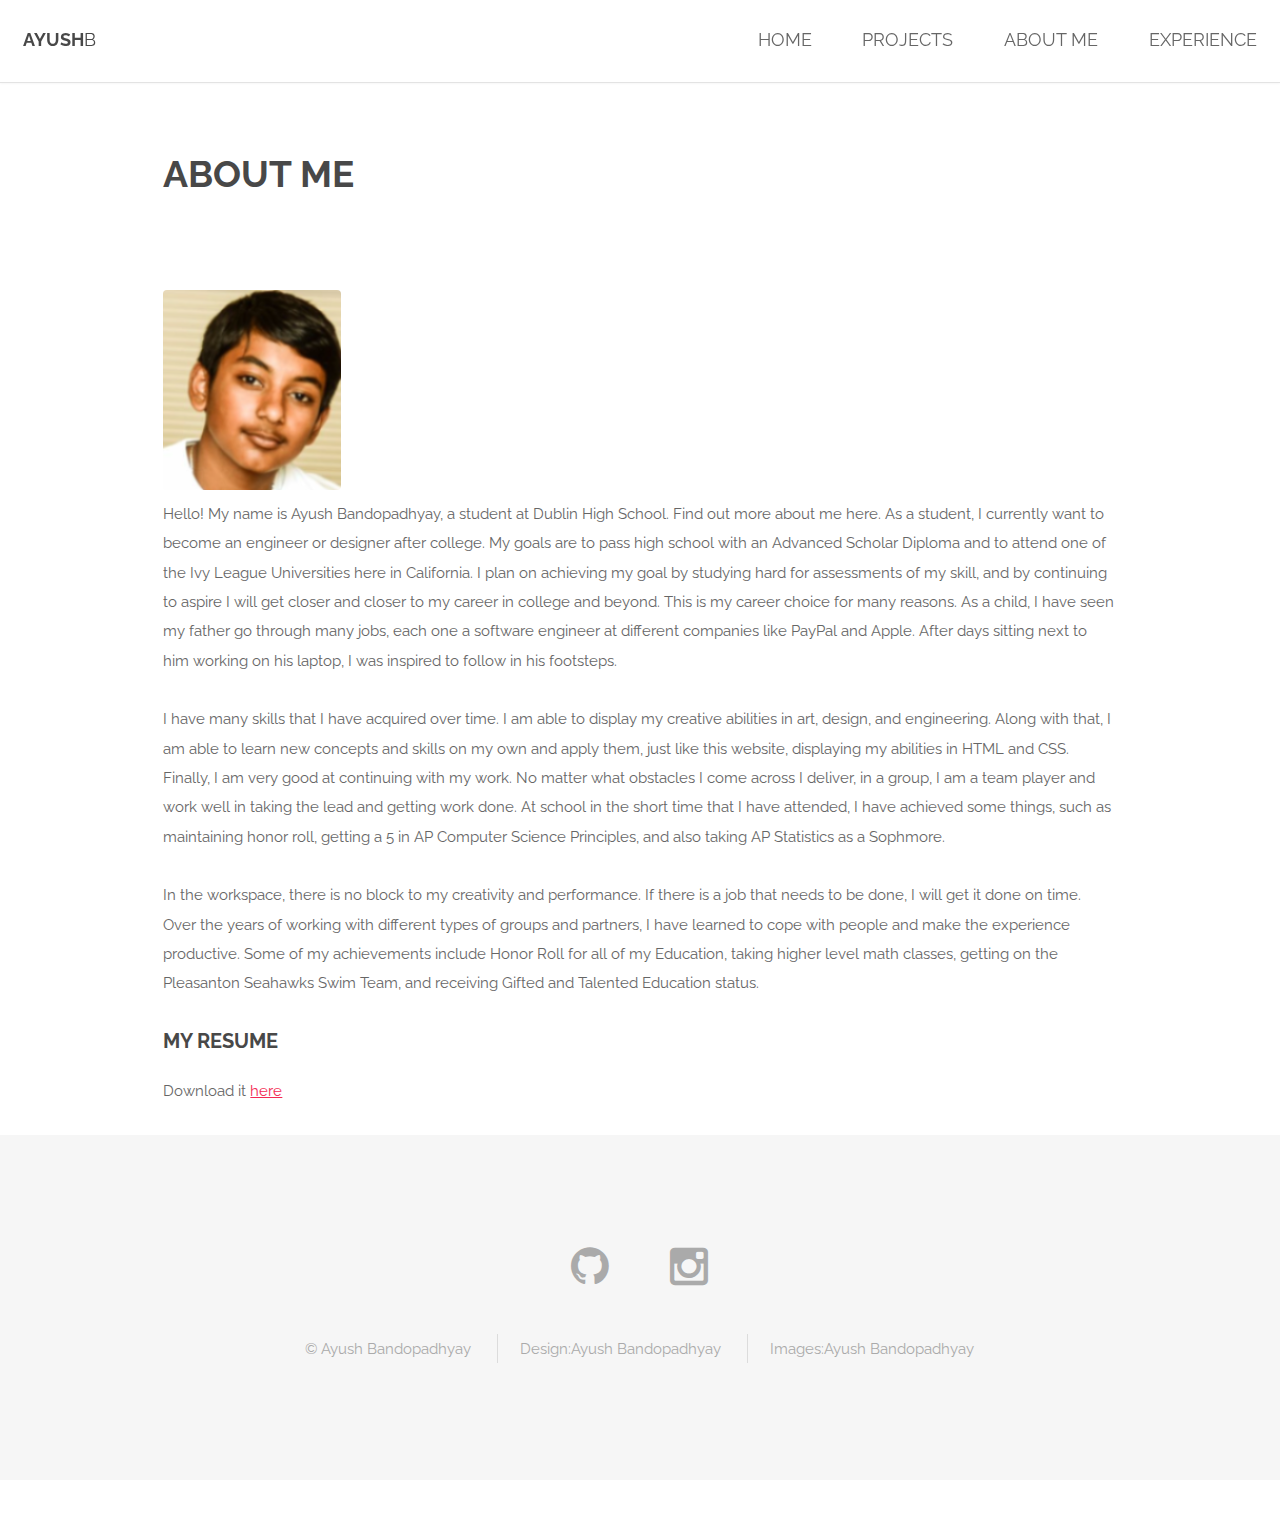
==== about.html @ 0f213f86 "Update about.html" ====
<!DOCTYPE HTML>
<html>
	<head>
		<title>Ayush Bandopadhyay's Project Page</title>
		<meta charset="utf-8" />
		<meta name="viewport" content="width=device-width, initial-scale=1" />
		<link rel="stylesheet" href="assets/css/main.css" />
	</head>
	<body>

		<!-- Header -->
			<header id="header">
				<h1><bold><strong><a href="index.html">Ayush</a></strong>B</bold></h1>
				<nav id="nav">
					<ul>
						<li><a href="index.html">Home</a></li>
						<li><a href="projects.html">Projects</a></li>
						<li><a href="about.html">About Me</a></li>
						<li><a href="exp.html">Experience</a></li>
					</ul>
				</nav>
			</header>

			<a href="#menu" class="navPanelToggle"><span class="fa fa-bars"></span></a>

		<!-- Main -->
			<section id="main" class="wrapper">
				<div class="container">

					<header class="major special">
						<h2>About Me</h2>
					</header>
					<div class="image fill">
					<img src="Images/ME.png">
					</div>
					<p>Hello! My name is Ayush Bandopadhyay, a student at Dublin High School. Find out more about me here. As a student, I currently want to become an engineer or designer after college. My goals are to pass high school with an Advanced Scholar Diploma and to attend one of the Ivy League Universities here in California. I plan on achieving my goal by studying hard for assessments of my skill, and by continuing to aspire I will get closer and closer to my career in college and beyond. This is my career choice for many reasons. As a child, I have seen my father go through many jobs, each one a software engineer at different companies like PayPal and Apple. After days sitting next to him working on his laptop, I was inspired to follow in his footsteps.  </p>
					<p>I have many skills that I have acquired over time. I am able to display my creative abilities in art, design, and engineering. Along with that, I am able to learn new concepts and skills on my own and apply them, just like this website, displaying my abilities in HTML and CSS. Finally, I am very good at continuing with my work. No matter what obstacles I come across I deliver, in a group, I am a team player and work well in taking the lead and getting work done. At school in the short time that I have attended, I have achieved some things, such as maintaining honor roll, getting a 5 in AP Computer Science Principles, and also taking AP Statistics as a Sophmore. </p>
					<p>In the workspace, there is no block to my creativity and performance. If there is a job that needs to be done, I will get it done on time. Over the years of working with different types of groups and partners, I have learned to cope with people and make the experience productive. Some of my achievements include Honor Roll for all of my Education, taking higher level math classes, getting on the Pleasanton Seahawks Swim Team, and receiving Gifted and Talented Education status.</p>
					<h3>My Resume</h3>
					<p>Download it <a href="https://drive.google.com/file/d/1LgA2EyUzy2bgheX5g7vW9KhQGwl-KW9p/view?usp=sharing">here</a></p>
				</div>
				</secion>
		<!-- Footer -->
			<footer id="footer">
				<div class="container">
					<ul class="icons">
						<li><a href="https://github.com/abj101" class="icon fa-github" target= "_blank" alt=""></a></li>
						<li><a href="https://www.instagram.com/ayushbj1/" class="icon fa-instagram" target= "_blank" alt=""></a></li>
					</ul>
					<ul class="copyright">
						<li>&copy; Ayush Bandopadhyay</li>
						<li>Design:Ayush Bandopadhyay</li>
						<li>Images:Ayush Bandopadhyay</li>
					</ul>
				</div>
			</footer>

		<!-- Scripts -->
			<script src="assets/js/jquery.min.js"></script>
			<script src="assets/js/skel.min.js"></script>
			<script src="assets/js/util.js"></script>
			<script src="assets/js/main.js"></script>

	</body>
</html>
---- assets/css/main.css ----
@import url(font-awesome.min.css);
@import url(https://fonts.googleapis.com/css?family=Raleway:400,700);

/*
	Spatial by TEMPLATED
	templated.co @templatedco
	Released for free under the Creative Commons Attribution 3.0 license (templated.co/license)
*/

/* Reset */

	html, body, div, span, applet, object, iframe, h1, h2, h3, h4, h5, h6, p, blockquote, pre, a, abbr, acronym, address, big, cite, code, del, dfn, em, img, ins, kbd, q, s, samp, small, strike, strong, sub, sup, tt, var, b, u, i, center, dl, dt, dd, ol, ul, li, fieldset, form, label, legend, table, caption, tbody, tfoot, thead, tr, th, td, article, aside, canvas, details, embed, figure, figcaption, footer, header, hgroup, menu, nav, output, ruby, section, summary, time, mark, audio, video {
		margin: 0;
		padding: 0;
		border: 0;
		font-size: 100%;
		font: inherit;
		vertical-align: baseline;
	}

	article, aside, details, figcaption, figure, footer, header, hgroup, menu, nav, section {
		display: block;
	}

	body {
		line-height: 1;
	}

	ol, ul {
		list-style: none;
	}

	blockquote, q {
		quotes: none;
	}

	blockquote:before, blockquote:after, q:before, q:after {
		content: '';
		content: none;
	}

	table {
		border-collapse: collapse;
		border-spacing: 0;
	}

	body {
		-webkit-text-size-adjust: none;
	}

/* Box Model */

	*, *:before, *:after {
		-moz-box-sizing: border-box;
		-webkit-box-sizing: border-box;
		box-sizing: border-box;
	}

/* Containers */

	.container {
		margin-left: auto;
		margin-right: auto;
	}

	.container.\31 25\25 {
		width: 100%;
		max-width: 100em;
		min-width: 80em;
	}

	.container.\37 5\25 {
		width: 60em;
	}

	.container.\35 0\25 {
		width: 40em;
	}

	.container.\32 5\25 {
		width: 20em;
	}

	.container {
		width: 80em;
	}

	@media screen and (max-width: 1680px) {

		.container.\31 25\25 {
			width: 100%;
			max-width: 100em;
			min-width: 80em;
		}

		.container.\37 5\25 {
			width: 60em;
		}

		.container.\35 0\25 {
			width: 40em;
		}

		.container.\32 5\25 {
			width: 20em;
		}

		.container {
			width: 80em;
		}

	}

	@media screen and (max-width: 1280px) {

		.container.\31 25\25 {
			width: 100%;
			max-width: 81.25em;
			min-width: 65em;
		}

		.container.\37 5\25 {
			width: 48.75em;
		}

		.container.\35 0\25 {
			width: 32.5em;
		}

		.container.\32 5\25 {
			width: 16.25em;
		}

		.container {
			width: 65em;
		}

	}

	@media screen and (max-width: 980px) {

		.container.\31 25\25 {
			width: 100%;
			max-width: 112.5%;
			min-width: 90%;
		}

		.container.\37 5\25 {
			width: 67.5%;
		}

		.container.\35 0\25 {
			width: 45%;
		}

		.container.\32 5\25 {
			width: 22.5%;
		}

		.container {
			width: 90%;
		}

	}

	@media screen and (max-width: 736px) {

		.container.\31 25\25 {
			width: 100%;
			max-width: 112.5%;
			min-width: 90%;
		}

		.container.\37 5\25 {
			width: 67.5%;
		}

		.container.\35 0\25 {
			width: 45%;
		}

		.container.\32 5\25 {
			width: 22.5%;
		}

		.container {
			width: 90% !important;
		}

	}

	@media screen and (max-width: 480px) {

		.container.\31 25\25 {
			width: 100%;
			max-width: 112.5%;
			min-width: 90%;
		}

		.container.\37 5\25 {
			width: 67.5%;
		}

		.container.\35 0\25 {
			width: 45%;
		}

		.container.\32 5\25 {
			width: 22.5%;
		}

		.container {
			width: 90% !important;
		}

	}

/* Grid */

	.row {
		border-bottom: solid 1px transparent;
		-moz-box-sizing: border-box;
		-webkit-box-sizing: border-box;
		box-sizing: border-box;
	}

	.row > * {
		float: left;
		-moz-box-sizing: border-box;
		-webkit-box-sizing: border-box;
		box-sizing: border-box;
	}

	.row:after, .row:before {
		content: '';
		display: block;
		clear: both;
		height: 0;
	}

	.row.uniform > * > :first-child {
		margin-top: 0;
	}

	.row.uniform > * > :last-child {
		margin-bottom: 0;
	}

	.row.\30 \25 > * {
		padding: 0 0 0 0em;
	}

	.row.\30 \25 {
		margin: 0 0 -1px 0em;
	}

	.row.uniform.\30 \25 > * {
		padding: 0em 0 0 0em;
	}

	.row.uniform.\30 \25 {
		margin: 0em 0 -1px 0em;
	}

	.row > * {
		padding: 0 0 0 2em;
	}

	.row {
		margin: 0 0 -1px -2em;
	}

	.row.uniform > * {
		padding: 2em 0 0 2em;
	}

	.row.uniform {
		margin: -2em 0 -1px -2em;
	}

	.row.\32 00\25 > * {
		padding: 0 0 0 4em;
	}

	.row.\32 00\25 {
		margin: 0 0 -1px -4em;
	}

	.row.uniform.\32 00\25 > * {
		padding: 4em 0 0 4em;
	}

	.row.uniform.\32 00\25 {
		margin: -4em 0 -1px -4em;
	}

	.row.\31 50\25 > * {
		padding: 0 0 0 3em;
	}

	.row.\31 50\25 {
		margin: 0 0 -1px -3em;
	}

	.row.uniform.\31 50\25 > * {
		padding: 3em 0 0 3em;
	}

	.row.uniform.\31 50\25 {
		margin: -3em 0 -1px -3em;
	}

	.row.\35 0\25 > * {
		padding: 0 0 0 1em;
	}

	.row.\35 0\25 {
		margin: 0 0 -1px -1em;
	}

	.row.uniform.\35 0\25 > * {
		padding: 1em 0 0 1em;
	}

	.row.uniform.\35 0\25 {
		margin: -1em 0 -1px -1em;
	}

	.row.\32 5\25 > * {
		padding: 0 0 0 0.5em;
	}

	.row.\32 5\25 {
		margin: 0 0 -1px -0.5em;
	}

	.row.uniform.\32 5\25 > * {
		padding: 0.5em 0 0 0.5em;
	}

	.row.uniform.\32 5\25 {
		margin: -0.5em 0 -1px -0.5em;
	}

	.\31 2u, .\31 2u\24 {
		width: 100%;
		clear: none;
		margin-left: 0;
	}

	.\31 1u, .\31 1u\24 {
		width: 91.6666666667%;
		clear: none;
		margin-left: 0;
	}

	.\31 0u, .\31 0u\24 {
		width: 83.3333333333%;
		clear: none;
		margin-left: 0;
	}

	.\39 u, .\39 u\24 {
		width: 75%;
		clear: none;
		margin-left: 0;
	}

	.\38 u, .\38 u\24 {
		width: 66.6666666667%;
		clear: none;
		margin-left: 0;
	}

	.\37 u, .\37 u\24 {
		width: 58.3333333333%;
		clear: none;
		margin-left: 0;
	}

	.\36 u, .\36 u\24 {
		width: 50%;
		clear: none;
		margin-left: 0;
	}

	.\35 u, .\35 u\24 {
		width: 41.6666666667%;
		clear: none;
		margin-left: 0;
	}

	.\34 u, .\34 u\24 {
		width: 33.3333333333%;
		clear: none;
		margin-left: 0;
	}

	.\33 u, .\33 u\24 {
		width: 25%;
		clear: none;
		margin-left: 0;
	}

	.\32 u, .\32 u\24 {
		width: 16.6666666667%;
		clear: none;
		margin-left: 0;
	}

	.\31 u, .\31 u\24 {
		width: 8.3333333333%;
		clear: none;
		margin-left: 0;
	}

	.\31 2u\24 + *,
	.\31 1u\24 + *,
	.\31 0u\24 + *,
	.\39 u\24 + *,
	.\38 u\24 + *,
	.\37 u\24 + *,
	.\36 u\24 + *,
	.\35 u\24 + *,
	.\34 u\24 + *,
	.\33 u\24 + *,
	.\32 u\24 + *,
	.\31 u\24 + * {
		clear: left;
	}

	.\-11u {
		margin-left: 91.66667%;
	}

	.\-10u {
		margin-left: 83.33333%;
	}

	.\-9u {
		margin-left: 75%;
	}

	.\-8u {
		margin-left: 66.66667%;
	}

	.\-7u {
		margin-left: 58.33333%;
	}

	.\-6u {
		margin-left: 50%;
	}

	.\-5u {
		margin-left: 41.66667%;
	}

	.\-4u {
		margin-left: 33.33333%;
	}

	.\-3u {
		margin-left: 25%;
	}

	.\-2u {
		margin-left: 16.66667%;
	}

	.\-1u {
		margin-left: 8.33333%;
	}

	@media screen and (max-width: 1680px) {

		.row > * {
			padding: 0 0 0 2em;
		}

		.row {
			margin: 0 0 -1px -2em;
		}

		.row.uniform > * {
			padding: 2em 0 0 2em;
		}

		.row.uniform {
			margin: -2em 0 -1px -2em;
		}

		.row.\32 00\25 > * {
			padding: 0 0 0 4em;
		}

		.row.\32 00\25 {
			margin: 0 0 -1px -4em;
		}

		.row.uniform.\32 00\25 > * {
			padding: 4em 0 0 4em;
		}

		.row.uniform.\32 00\25 {
			margin: -4em 0 -1px -4em;
		}

		.row.\31 50\25 > * {
			padding: 0 0 0 3em;
		}

		.row.\31 50\25 {
			margin: 0 0 -1px -3em;
		}

		.row.uniform.\31 50\25 > * {
			padding: 3em 0 0 3em;
		}

		.row.uniform.\31 50\25 {
			margin: -3em 0 -1px -3em;
		}

		.row.\35 0\25 > * {
			padding: 0 0 0 1em;
		}

		.row.\35 0\25 {
			margin: 0 0 -1px -1em;
		}

		.row.uniform.\35 0\25 > * {
			padding: 1em 0 0 1em;
		}

		.row.uniform.\35 0\25 {
			margin: -1em 0 -1px -1em;
		}

		.row.\32 5\25 > * {
			padding: 0 0 0 0.5em;
		}

		.row.\32 5\25 {
			margin: 0 0 -1px -0.5em;
		}

		.row.uniform.\32 5\25 > * {
			padding: 0.5em 0 0 0.5em;
		}

		.row.uniform.\32 5\25 {
			margin: -0.5em 0 -1px -0.5em;
		}

		.\31 2u\28xlarge\29, .\31 2u\24\28xlarge\29 {
			width: 100%;
			clear: none;
			margin-left: 0;
		}

		.\31 1u\28xlarge\29, .\31 1u\24\28xlarge\29 {
			width: 91.6666666667%;
			clear: none;
			margin-left: 0;
		}

		.\31 0u\28xlarge\29, .\31 0u\24\28xlarge\29 {
			width: 83.3333333333%;
			clear: none;
			margin-left: 0;
		}

		.\39 u\28xlarge\29, .\39 u\24\28xlarge\29 {
			width: 75%;
			clear: none;
			margin-left: 0;
		}

		.\38 u\28xlarge\29, .\38 u\24\28xlarge\29 {
			width: 66.6666666667%;
			clear: none;
			margin-left: 0;
		}

		.\37 u\28xlarge\29, .\37 u\24\28xlarge\29 {
			width: 58.3333333333%;
			clear: none;
			margin-left: 0;
		}

		.\36 u\28xlarge\29, .\36 u\24\28xlarge\29 {
			width: 50%;
			clear: none;
			margin-left: 0;
		}

		.\35 u\28xlarge\29, .\35 u\24\28xlarge\29 {
			width: 41.6666666667%;
			clear: none;
			margin-left: 0;
		}

		.\34 u\28xlarge\29, .\34 u\24\28xlarge\29 {
			width: 33.3333333333%;
			clear: none;
			margin-left: 0;
		}

		.\33 u\28xlarge\29, .\33 u\24\28xlarge\29 {
			width: 25%;
			clear: none;
			margin-left: 0;
		}

		.\32 u\28xlarge\29, .\32 u\24\28xlarge\29 {
			width: 16.6666666667%;
			clear: none;
			margin-left: 0;
		}

		.\31 u\28xlarge\29, .\31 u\24\28xlarge\29 {
			width: 8.3333333333%;
			clear: none;
			margin-left: 0;
		}

		.\31 2u\24\28xlarge\29 + *,
		.\31 1u\24\28xlarge\29 + *,
		.\31 0u\24\28xlarge\29 + *,
		.\39 u\24\28xlarge\29 + *,
		.\38 u\24\28xlarge\29 + *,
		.\37 u\24\28xlarge\29 + *,
		.\36 u\24\28xlarge\29 + *,
		.\35 u\24\28xlarge\29 + *,
		.\34 u\24\28xlarge\29 + *,
		.\33 u\24\28xlarge\29 + *,
		.\32 u\24\28xlarge\29 + *,
		.\31 u\24\28xlarge\29 + * {
			clear: left;
		}

		.\-11u\28xlarge\29 {
			margin-left: 91.66667%;
		}

		.\-10u\28xlarge\29 {
			margin-left: 83.33333%;
		}

		.\-9u\28xlarge\29 {
			margin-left: 75%;
		}

		.\-8u\28xlarge\29 {
			margin-left: 66.66667%;
		}

		.\-7u\28xlarge\29 {
			margin-left: 58.33333%;
		}

		.\-6u\28xlarge\29 {
			margin-left: 50%;
		}

		.\-5u\28xlarge\29 {
			margin-left: 41.66667%;
		}

		.\-4u\28xlarge\29 {
			margin-left: 33.33333%;
		}

		.\-3u\28xlarge\29 {
			margin-left: 25%;
		}

		.\-2u\28xlarge\29 {
			margin-left: 16.66667%;
		}

		.\-1u\28xlarge\29 {
			margin-left: 8.33333%;
		}

	}

	@media screen and (max-width: 1280px) {

		.row > * {
			padding: 0 0 0 1.5em;
		}

		.row {
			margin: 0 0 -1px -1.5em;
		}

		.row.uniform > * {
			padding: 1.5em 0 0 1.5em;
		}

		.row.uniform {
			margin: -1.5em 0 -1px -1.5em;
		}

		.row.\32 00\25 > * {
			padding: 0 0 0 3em;
		}

		.row.\32 00\25 {
			margin: 0 0 -1px -3em;
		}

		.row.uniform.\32 00\25 > * {
			padding: 3em 0 0 3em;
		}

		.row.uniform.\32 00\25 {
			margin: -3em 0 -1px -3em;
		}

		.row.\31 50\25 > * {
			padding: 0 0 0 2.25em;
		}

		.row.\31 50\25 {
			margin: 0 0 -1px -2.25em;
		}

		.row.uniform.\31 50\25 > * {
			padding: 2.25em 0 0 2.25em;
		}

		.row.uniform.\31 50\25 {
			margin: -2.25em 0 -1px -2.25em;
		}

		.row.\35 0\25 > * {
			padding: 0 0 0 0.75em;
		}

		.row.\35 0\25 {
			margin: 0 0 -1px -0.75em;
		}

		.row.uniform.\35 0\25 > * {
			padding: 0.75em 0 0 0.75em;
		}

		.row.uniform.\35 0\25 {
			margin: -0.75em 0 -1px -0.75em;
		}

		.row.\32 5\25 > * {
			padding: 0 0 0 0.375em;
		}

		.row.\32 5\25 {
			margin: 0 0 -1px -0.375em;
		}

		.row.uniform.\32 5\25 > * {
			padding: 0.375em 0 0 0.375em;
		}

		.row.uniform.\32 5\25 {
			margin: -0.375em 0 -1px -0.375em;
		}

		.\31 2u\28large\29, .\31 2u\24\28large\29 {
			width: 100%;
			clear: none;
			margin-left: 0;
		}

		.\31 1u\28large\29, .\31 1u\24\28large\29 {
			width: 91.6666666667%;
			clear: none;
			margin-left: 0;
		}

		.\31 0u\28large\29, .\31 0u\24\28large\29 {
			width: 83.3333333333%;
			clear: none;
			margin-left: 0;
		}

		.\39 u\28large\29, .\39 u\24\28large\29 {
			width: 75%;
			clear: none;
			margin-left: 0;
		}

		.\38 u\28large\29, .\38 u\24\28large\29 {
			width: 66.6666666667%;
			clear: none;
			margin-left: 0;
		}

		.\37 u\28large\29, .\37 u\24\28large\29 {
			width: 58.3333333333%;
			clear: none;
			margin-left: 0;
		}

		.\36 u\28large\29, .\36 u\24\28large\29 {
			width: 50%;
			clear: none;
			margin-left: 0;
		}

		.\35 u\28large\29, .\35 u\24\28large\29 {
			width: 41.6666666667%;
			clear: none;
			margin-left: 0;
		}

		.\34 u\28large\29, .\34 u\24\28large\29 {
			width: 33.3333333333%;
			clear: none;
			margin-left: 0;
		}

		.\33 u\28large\29, .\33 u\24\28large\29 {
			width: 25%;
			clear: none;
			margin-left: 0;
		}

		.\32 u\28large\29, .\32 u\24\28large\29 {
			width: 16.6666666667%;
			clear: none;
			margin-left: 0;
		}

		.\31 u\28large\29, .\31 u\24\28large\29 {
			width: 8.3333333333%;
			clear: none;
			margin-left: 0;
		}

		.\31 2u\24\28large\29 + *,
		.\31 1u\24\28large\29 + *,
		.\31 0u\24\28large\29 + *,
		.\39 u\24\28large\29 + *,
		.\38 u\24\28large\29 + *,
		.\37 u\24\28large\29 + *,
		.\36 u\24\28large\29 + *,
		.\35 u\24\28large\29 + *,
		.\34 u\24\28large\29 + *,
		.\33 u\24\28large\29 + *,
		.\32 u\24\28large\29 + *,
		.\31 u\24\28large\29 + * {
			clear: left;
		}

		.\-11u\28large\29 {
			margin-left: 91.66667%;
		}

		.\-10u\28large\29 {
			margin-left: 83.33333%;
		}

		.\-9u\28large\29 {
			margin-left: 75%;
		}

		.\-8u\28large\29 {
			margin-left: 66.66667%;
		}

		.\-7u\28large\29 {
			margin-left: 58.33333%;
		}

		.\-6u\28large\29 {
			margin-left: 50%;
		}

		.\-5u\28large\29 {
			margin-left: 41.66667%;
		}

		.\-4u\28large\29 {
			margin-left: 33.33333%;
		}

		.\-3u\28large\29 {
			margin-left: 25%;
		}

		.\-2u\28large\29 {
			margin-left: 16.66667%;
		}

		.\-1u\28large\29 {
			margin-left: 8.33333%;
		}

	}

	@media screen and (max-width: 980px) {

		.row > * {
			padding: 0 0 0 1.5em;
		}

		.row {
			margin: 0 0 -1px -1.5em;
		}

		.row.uniform > * {
			padding: 1.5em 0 0 1.5em;
		}

		.row.uniform {
			margin: -1.5em 0 -1px -1.5em;
		}

		.row.\32 00\25 > * {
			padding: 0 0 0 3em;
		}

		.row.\32 00\25 {
			margin: 0 0 -1px -3em;
		}

		.row.uniform.\32 00\25 > * {
			padding: 3em 0 0 3em;
		}

		.row.uniform.\32 00\25 {
			margin: -3em 0 -1px -3em;
		}

		.row.\31 50\25 > * {
			padding: 0 0 0 2.25em;
		}

		.row.\31 50\25 {
			margin: 0 0 -1px -2.25em;
		}

		.row.uniform.\31 50\25 > * {
			padding: 2.25em 0 0 2.25em;
		}

		.row.uniform.\31 50\25 {
			margin: -2.25em 0 -1px -2.25em;
		}

		.row.\35 0\25 > * {
			padding: 0 0 0 0.75em;
		}

		.row.\35 0\25 {
			margin: 0 0 -1px -0.75em;
		}

		.row.uniform.\35 0\25 > * {
			padding: 0.75em 0 0 0.75em;
		}

		.row.uniform.\35 0\25 {
			margin: -0.75em 0 -1px -0.75em;
		}

		.row.\32 5\25 > * {
			padding: 0 0 0 0.375em;
		}

		.row.\32 5\25 {
			margin: 0 0 -1px -0.375em;
		}

		.row.uniform.\32 5\25 > * {
			padding: 0.375em 0 0 0.375em;
		}

		.row.uniform.\32 5\25 {
			margin: -0.375em 0 -1px -0.375em;
		}

		.\31 2u\28medium\29, .\31 2u\24\28medium\29 {
			width: 100%;
			clear: none;
			margin-left: 0;
		}

		.\31 1u\28medium\29, .\31 1u\24\28medium\29 {
			width: 91.6666666667%;
			clear: none;
			margin-left: 0;
		}

		.\31 0u\28medium\29, .\31 0u\24\28medium\29 {
			width: 83.3333333333%;
			clear: none;
			margin-left: 0;
		}

		.\39 u\28medium\29, .\39 u\24\28medium\29 {
			width: 75%;
			clear: none;
			margin-left: 0;
		}

		.\38 u\28medium\29, .\38 u\24\28medium\29 {
			width: 66.6666666667%;
			clear: none;
			margin-left: 0;
		}

		.\37 u\28medium\29, .\37 u\24\28medium\29 {
			width: 58.3333333333%;
			clear: none;
			margin-left: 0;
		}

		.\36 u\28medium\29, .\36 u\24\28medium\29 {
			width: 50%;
			clear: none;
			margin-left: 0;
		}

		.\35 u\28medium\29, .\35 u\24\28medium\29 {
			width: 41.6666666667%;
			clear: none;
			margin-left: 0;
		}

		.\34 u\28medium\29, .\34 u\24\28medium\29 {
			width: 33.3333333333%;
			clear: none;
			margin-left: 0;
		}

		.\33 u\28medium\29, .\33 u\24\28medium\29 {
			width: 25%;
			clear: none;
			margin-left: 0;
		}

		.\32 u\28medium\29, .\32 u\24\28medium\29 {
			width: 16.6666666667%;
			clear: none;
			margin-left: 0;
		}

		.\31 u\28medium\29, .\31 u\24\28medium\29 {
			width: 8.3333333333%;
			clear: none;
			margin-left: 0;
		}

		.\31 2u\24\28medium\29 + *,
		.\31 1u\24\28medium\29 + *,
		.\31 0u\24\28medium\29 + *,
		.\39 u\24\28medium\29 + *,
		.\38 u\24\28medium\29 + *,
		.\37 u\24\28medium\29 + *,
		.\36 u\24\28medium\29 + *,
		.\35 u\24\28medium\29 + *,
		.\34 u\24\28medium\29 + *,
		.\33 u\24\28medium\29 + *,
		.\32 u\24\28medium\29 + *,
		.\31 u\24\28medium\29 + * {
			clear: left;
		}

		.\-11u\28medium\29 {
			margin-left: 91.66667%;
		}

		.\-10u\28medium\29 {
			margin-left: 83.33333%;
		}

		.\-9u\28medium\29 {
			margin-left: 75%;
		}

		.\-8u\28medium\29 {
			margin-left: 66.66667%;
		}

		.\-7u\28medium\29 {
			margin-left: 58.33333%;
		}

		.\-6u\28medium\29 {
			margin-left: 50%;
		}

		.\-5u\28medium\29 {
			margin-left: 41.66667%;
		}

		.\-4u\28medium\29 {
			margin-left: 33.33333%;
		}

		.\-3u\28medium\29 {
			margin-left: 25%;
		}

		.\-2u\28medium\29 {
			margin-left: 16.66667%;
		}

		.\-1u\28medium\29 {
			margin-left: 8.33333%;
		}

	}

	@media screen and (max-width: 736px) {

		.row > * {
			padding: 0 0 0 1.25em;
		}

		.row {
			margin: 0 0 -1px -1.25em;
		}

		.row.uniform > * {
			padding: 1.25em 0 0 1.25em;
		}

		.row.uniform {
			margin: -1.25em 0 -1px -1.25em;
		}

		.row.\32 00\25 > * {
			padding: 0 0 0 2.5em;
		}

		.row.\32 00\25 {
			margin: 0 0 -1px -2.5em;
		}

		.row.uniform.\32 00\25 > * {
			padding: 2.5em 0 0 2.5em;
		}

		.row.uniform.\32 00\25 {
			margin: -2.5em 0 -1px -2.5em;
		}

		.row.\31 50\25 > * {
			padding: 0 0 0 1.875em;
		}

		.row.\31 50\25 {
			margin: 0 0 -1px -1.875em;
		}

		.row.uniform.\31 50\25 > * {
			padding: 1.875em 0 0 1.875em;
		}

		.row.uniform.\31 50\25 {
			margin: -1.875em 0 -1px -1.875em;
		}

		.row.\35 0\25 > * {
			padding: 0 0 0 0.625em;
		}

		.row.\35 0\25 {
			margin: 0 0 -1px -0.625em;
		}

		.row.uniform.\35 0\25 > * {
			padding: 0.625em 0 0 0.625em;
		}

		.row.uniform.\35 0\25 {
			margin: -0.625em 0 -1px -0.625em;
		}

		.row.\32 5\25 > * {
			padding: 0 0 0 0.3125em;
		}

		.row.\32 5\25 {
			margin: 0 0 -1px -0.3125em;
		}

		.row.uniform.\32 5\25 > * {
			padding: 0.3125em 0 0 0.3125em;
		}

		.row.uniform.\32 5\25 {
			margin: -0.3125em 0 -1px -0.3125em;
		}

		.\31 2u\28small\29, .\31 2u\24\28small\29 {
			width: 100%;
			clear: none;
			margin-left: 0;
		}

		.\31 1u\28small\29, .\31 1u\24\28small\29 {
			width: 91.6666666667%;
			clear: none;
			margin-left: 0;
		}

		.\31 0u\28small\29, .\31 0u\24\28small\29 {
			width: 83.3333333333%;
			clear: none;
			margin-left: 0;
		}

		.\39 u\28small\29, .\39 u\24\28small\29 {
			width: 75%;
			clear: none;
			margin-left: 0;
		}

		.\38 u\28small\29, .\38 u\24\28small\29 {
			width: 66.6666666667%;
			clear: none;
			margin-left: 0;
		}

		.\37 u\28small\29, .\37 u\24\28small\29 {
			width: 58.3333333333%;
			clear: none;
			margin-left: 0;
		}

		.\36 u\28small\29, .\36 u\24\28small\29 {
			width: 50%;
			clear: none;
			margin-left: 0;
		}

		.\35 u\28small\29, .\35 u\24\28small\29 {
			width: 41.6666666667%;
			clear: none;
			margin-left: 0;
		}

		.\34 u\28small\29, .\34 u\24\28small\29 {
			width: 33.3333333333%;
			clear: none;
			margin-left: 0;
		}

		.\33 u\28small\29, .\33 u\24\28small\29 {
			width: 25%;
			clear: none;
			margin-left: 0;
		}

		.\32 u\28small\29, .\32 u\24\28small\29 {
			width: 16.6666666667%;
			clear: none;
			margin-left: 0;
		}

		.\31 u\28small\29, .\31 u\24\28small\29 {
			width: 8.3333333333%;
			clear: none;
			margin-left: 0;
		}

		.\31 2u\24\28small\29 + *,
		.\31 1u\24\28small\29 + *,
		.\31 0u\24\28small\29 + *,
		.\39 u\24\28small\29 + *,
		.\38 u\24\28small\29 + *,
		.\37 u\24\28small\29 + *,
		.\36 u\24\28small\29 + *,
		.\35 u\24\28small\29 + *,
		.\34 u\24\28small\29 + *,
		.\33 u\24\28small\29 + *,
		.\32 u\24\28small\29 + *,
		.\31 u\24\28small\29 + * {
			clear: left;
		}

		.\-11u\28small\29 {
			margin-left: 91.66667%;
		}

		.\-10u\28small\29 {
			margin-left: 83.33333%;
		}

		.\-9u\28small\29 {
			margin-left: 75%;
		}

		.\-8u\28small\29 {
			margin-left: 66.66667%;
		}

		.\-7u\28small\29 {
			margin-left: 58.33333%;
		}

		.\-6u\28small\29 {
			margin-left: 50%;
		}

		.\-5u\28small\29 {
			margin-left: 41.66667%;
		}

		.\-4u\28small\29 {
			margin-left: 33.33333%;
		}

		.\-3u\28small\29 {
			margin-left: 25%;
		}

		.\-2u\28small\29 {
			margin-left: 16.66667%;
		}

		.\-1u\28small\29 {
			margin-left: 8.33333%;
		}

	}

	@media screen and (max-width: 480px) {

		.row > * {
			padding: 0 0 0 1.25em;
		}

		.row {
			margin: 0 0 -1px -1.25em;
		}

		.row.uniform > * {
			padding: 1.25em 0 0 1.25em;
		}

		.row.uniform {
			margin: -1.25em 0 -1px -1.25em;
		}

		.row.\32 00\25 > * {
			padding: 0 0 0 2.5em;
		}

		.row.\32 00\25 {
			margin: 0 0 -1px -2.5em;
		}

		.row.uniform.\32 00\25 > * {
			padding: 2.5em 0 0 2.5em;
		}

		.row.uniform.\32 00\25 {
			margin: -2.5em 0 -1px -2.5em;
		}

		.row.\31 50\25 > * {
			padding: 0 0 0 1.875em;
		}

		.row.\31 50\25 {
			margin: 0 0 -1px -1.875em;
		}

		.row.uniform.\31 50\25 > * {
			padding: 1.875em 0 0 1.875em;
		}

		.row.uniform.\31 50\25 {
			margin: -1.875em 0 -1px -1.875em;
		}

		.row.\35 0\25 > * {
			padding: 0 0 0 0.625em;
		}

		.row.\35 0\25 {
			margin: 0 0 -1px -0.625em;
		}

		.row.uniform.\35 0\25 > * {
			padding: 0.625em 0 0 0.625em;
		}

		.row.uniform.\35 0\25 {
			margin: -0.625em 0 -1px -0.625em;
		}

		.row.\32 5\25 > * {
			padding: 0 0 0 0.3125em;
		}

		.row.\32 5\25 {
			margin: 0 0 -1px -0.3125em;
		}

		.row.uniform.\32 5\25 > * {
			padding: 0.3125em 0 0 0.3125em;
		}

		.row.uniform.\32 5\25 {
			margin: -0.3125em 0 -1px -0.3125em;
		}

		.\31 2u\28xsmall\29, .\31 2u\24\28xsmall\29 {
			width: 100%;
			clear: none;
			margin-left: 0;
		}

		.\31 1u\28xsmall\29, .\31 1u\24\28xsmall\29 {
			width: 91.6666666667%;
			clear: none;
			margin-left: 0;
		}

		.\31 0u\28xsmall\29, .\31 0u\24\28xsmall\29 {
			width: 83.3333333333%;
			clear: none;
			margin-left: 0;
		}

		.\39 u\28xsmall\29, .\39 u\24\28xsmall\29 {
			width: 75%;
			clear: none;
			margin-left: 0;
		}

		.\38 u\28xsmall\29, .\38 u\24\28xsmall\29 {
			width: 66.6666666667%;
			clear: none;
			margin-left: 0;
		}

		.\37 u\28xsmall\29, .\37 u\24\28xsmall\29 {
			width: 58.3333333333%;
			clear: none;
			margin-left: 0;
		}

		.\36 u\28xsmall\29, .\36 u\24\28xsmall\29 {
			width: 50%;
			clear: none;
			margin-left: 0;
		}

		.\35 u\28xsmall\29, .\35 u\24\28xsmall\29 {
			width: 41.6666666667%;
			clear: none;
			margin-left: 0;
		}

		.\34 u\28xsmall\29, .\34 u\24\28xsmall\29 {
			width: 33.3333333333%;
			clear: none;
			margin-left: 0;
		}

		.\33 u\28xsmall\29, .\33 u\24\28xsmall\29 {
			width: 25%;
			clear: none;
			margin-left: 0;
		}

		.\32 u\28xsmall\29, .\32 u\24\28xsmall\29 {
			width: 16.6666666667%;
			clear: none;
			margin-left: 0;
		}

		.\31 u\28xsmall\29, .\31 u\24\28xsmall\29 {
			width: 8.3333333333%;
			clear: none;
			margin-left: 0;
		}

		.\31 2u\24\28xsmall\29 + *,
		.\31 1u\24\28xsmall\29 + *,
		.\31 0u\24\28xsmall\29 + *,
		.\39 u\24\28xsmall\29 + *,
		.\38 u\24\28xsmall\29 + *,
		.\37 u\24\28xsmall\29 + *,
		.\36 u\24\28xsmall\29 + *,
		.\35 u\24\28xsmall\29 + *,
		.\34 u\24\28xsmall\29 + *,
		.\33 u\24\28xsmall\29 + *,
		.\32 u\24\28xsmall\29 + *,
		.\31 u\24\28xsmall\29 + * {
			clear: left;
		}

		.\-11u\28xsmall\29 {
			margin-left: 91.66667%;
		}

		.\-10u\28xsmall\29 {
			margin-left: 83.33333%;
		}

		.\-9u\28xsmall\29 {
			margin-left: 75%;
		}

		.\-8u\28xsmall\29 {
			margin-left: 66.66667%;
		}

		.\-7u\28xsmall\29 {
			margin-left: 58.33333%;
		}

		.\-6u\28xsmall\29 {
			margin-left: 50%;
		}

		.\-5u\28xsmall\29 {
			margin-left: 41.66667%;
		}

		.\-4u\28xsmall\29 {
			margin-left: 33.33333%;
		}

		.\-3u\28xsmall\29 {
			margin-left: 25%;
		}

		.\-2u\28xsmall\29 {
			margin-left: 16.66667%;
		}

		.\-1u\28xsmall\29 {
			margin-left: 8.33333%;
		}

	}

/* Basic */

	@-ms-viewport {
		width: device-width;
	}

	body {
		-ms-overflow-style: scrollbar;
	}

	@media screen and (max-width: 480px) {

		html, body {
			min-width: 320px;
		}

	}

	body {
		background: #fff;
		padding-top: 6em;
	}

		body.landing {
			padding-top: 0 !important;
		}

		@media screen and (max-width: 980px) {

			body {
				padding-top: 2em;
			}

		}

		body.is-loading *, body.is-loading *:before, body.is-loading *:after {
			-moz-animation: none !important;
			-webkit-animation: none !important;
			-ms-animation: none !important;
			animation: none !important;
			-moz-transition: none !important;
			-webkit-transition: none !important;
			-ms-transition: none !important;
			transition: none !important;
		}

/* Type */

	body {
		background-color: #fff;
		color: #666;
	}

	body, input, select, textarea {
		font-family: "Raleway", Arial, Helvetica, sans-serif;
		font-size: 13pt;
		font-weight: 400;
		line-height: 2em;
	}

		@media screen and (max-width: 1680px) {

			body, input, select, textarea {
				font-size: 11pt;
			}

		}

		@media screen and (max-width: 1280px) {

			body, input, select, textarea {
				font-size: 11pt;
			}

		}

		@media screen and (max-width: 980px) {

			body, input, select, textarea {
				font-size: 12pt;
			}

		}

		@media screen and (max-width: 736px) {

			body, input, select, textarea {
				font-size: 12pt;
			}

		}

		@media screen and (max-width: 480px) {

			body, input, select, textarea {
				font-size: 12pt;
			}

		}

	a {
		text-decoration: underline;
		color: #f32853;
	}

		a:hover {
			text-decoration: none;
		}

	strong, b {
		color: #484848;
		font-weight: 700;
	}

	em, i {
		font-style: italic;
	}

	p {
		margin: 0 0 2em 0;
	}

	h1, h2, h3, h4, h5, h6 {
		color: #484848;
		font-weight: 700;
		line-height: 1em;
		margin: 0 0 1em 0;
		text-transform: uppercase;
	}

		h1 a, h2 a, h3 a, h4 a, h5 a, h6 a {
			color: inherit;
			text-decoration: none;
		}

	h2 {
		font-size: 1.75em;
		line-height: 1.5em;
	}

	h3 {
		font-size: 1.35em;
		line-height: 1.5em;
	}

	h4 {
		font-size: 1.1em;
		line-height: 1.5em;
	}

	h5 {
		font-size: 0.9em;
		line-height: 1.5em;
	}

	h6 {
		font-size: 0.7em;
		line-height: 1.5em;
	}

	sub {
		font-size: 0.8em;
		position: relative;
		top: 0.5em;
	}

	sup {
		font-size: 0.8em;
		position: relative;
		top: -0.5em;
	}

	blockquote {
		border-left: solid 4px;
		font-style: italic;
		margin: 0 0 2em 0;
		padding: 0.5em 0 0.5em 2em;
	}

	code {
		background: rgba(144, 144, 144, 0.075);
		border-radius: 4px;
		border: solid 1px;
		font-family: "Courier New", monospace;
		font-size: 0.9em;
		margin: 0 0.25em;
		padding: 0.25em 0.65em;
	}

	pre {
		-webkit-overflow-scrolling: touch;
		font-family: "Courier New", monospace;
		font-size: 0.9em;
		margin: 0 0 2em 0;
	}

		pre code {
			display: block;
			line-height: 1.75;
			padding: 1em 1.5em;
			overflow-x: auto;
		}

	hr {
		border: 0;
		border-bottom: solid 1px rgba(144, 144, 144, 0.25);
		margin: 2em 0;
	}

		hr.major {
			margin: 3em 0;
		}

	.align-left {
		text-align: left;
	}

	.align-center {
		text-align: center;
	}

	.align-right {
		text-align: right;
	}

/* Box */

	.box {
		border-radius: 4px;
		border: solid 1px rgba(144, 144, 144, 0.25);
		margin-bottom: 2em;
		padding: 1.5em;
	}

		.box > :last-child,
		.box > :last-child > :last-child,
		.box > :last-child > :last-child > :last-child {
			margin-bottom: 0;
		}

		.box.alt {
			border: 0;
			border-radius: 0;
			padding: 0;
		}

/* Button */

	input[type="submit"],
	input[type="reset"],
	input[type="button"],
	button,
	.button {
		-moz-appearance: none;
		-webkit-appearance: none;
		-ms-appearance: none;
		appearance: none;
		-moz-transition: background-color 0.2s ease-in-out, color 0.2s ease-in-out;
		-webkit-transition: background-color 0.2s ease-in-out, color 0.2s ease-in-out;
		-ms-transition: background-color 0.2s ease-in-out, color 0.2s ease-in-out;
		transition: background-color 0.2s ease-in-out, color 0.2s ease-in-out;
		background-color: #323037;
		border-radius: 4px;
		color: #ffffff !important;
		border: 0;
		cursor: pointer;
		display: inline-block;
		font-weight: 700;
		height: 3.15em;
		line-height: 3.25em;
		padding: 0 2.2em;
		text-align: center;
		text-decoration: none;
		text-transform: uppercase;
		white-space: nowrap;
	}

		input[type="submit"]:hover,
		input[type="reset"]:hover,
		input[type="button"]:hover,
		button:hover,
		.button:hover {
			background-color: #3e3c45;
		}

		input[type="submit"]:active,
		input[type="reset"]:active,
		input[type="button"]:active,
		button:active,
		.button:active {
			background-color: #262429;
		}

		input[type="submit"].icon,
		input[type="reset"].icon,
		input[type="button"].icon,
		button.icon,
		.button.icon {
			padding-left: 1.35em;
		}

			input[type="submit"].icon:before,
			input[type="reset"].icon:before,
			input[type="button"].icon:before,
			button.icon:before,
			.button.icon:before {
				margin-right: 0.5em;
			}

		input[type="submit"].fit,
		input[type="reset"].fit,
		input[type="button"].fit,
		button.fit,
		.button.fit {
			display: block;
			margin: 0 0 1em 0;
			width: 100%;
		}

		input[type="submit"].small,
		input[type="reset"].small,
		input[type="button"].small,
		button.small,
		.button.small {
			font-size: 0.8em;
		}

		input[type="submit"].big,
		input[type="reset"].big,
		input[type="button"].big,
		button.big,
		.button.big {
			font-size: 1.35em;
		}

		input[type="submit"].disabled, input[type="submit"]:disabled,
		input[type="reset"].disabled,
		input[type="reset"]:disabled,
		input[type="button"].disabled,
		input[type="button"]:disabled,
		button.disabled,
		button:disabled,
		.button.disabled,
		.button:disabled {
			-moz-pointer-events: none;
			-webkit-pointer-events: none;
			-ms-pointer-events: none;
			pointer-events: none;
			background-color: #666 !important;
			box-shadow: inset 0 -0.15em 0 0 rgba(0, 0, 0, 0.15);
			color: #fff !important;
			cursor: default;
			opacity: 0.25;
		}

		input[type="submit"].alt,
		input[type="reset"].alt,
		input[type="button"].alt,
		button.alt,
		.button.alt {
			background-color: transparent;
			box-shadow: inset 0 0 0 2px rgba(144, 144, 144, 0.25);
			color: #484848 !important;
		}

			input[type="submit"].alt:hover,
			input[type="reset"].alt:hover,
			input[type="button"].alt:hover,
			button.alt:hover,
			.button.alt:hover {
				background-color: rgba(144, 144, 144, 0.075);
			}

			input[type="submit"].alt:active,
			input[type="reset"].alt:active,
			input[type="button"].alt:active,
			button.alt:active,
			.button.alt:active {
				background-color: rgba(144, 144, 144, 0.2);
			}

			input[type="submit"].alt.icon:before,
			input[type="reset"].alt.icon:before,
			input[type="button"].alt.icon:before,
			button.alt.icon:before,
			.button.alt.icon:before {
				color: #aaa;
			}

		input[type="submit"].special,
		input[type="reset"].special,
		input[type="button"].special,
		button.special,
		.button.special {
			background-color: #f32853;
			color: #ffffff !important;
		}

			input[type="submit"].special:hover,
			input[type="reset"].special:hover,
			input[type="button"].special:hover,
			button.special:hover,
			.button.special:hover {
				background-color: #f44066;
			}

			input[type="submit"].special:active,
			input[type="reset"].special:active,
			input[type="button"].special:active,
			button.special:active,
			.button.special:active {
				background-color: #f21040;
			}

		@media screen and (max-width: 480px) {

			input[type="submit"],
			input[type="reset"],
			input[type="button"],
			button,
			.button {
				padding: 0;
			}

		}

/* Feature */

	.feature-grid {
		position: relative;
	}

		.feature-grid:after {
			clear: both;
			content: '';
			display: block;
		}

		.feature-grid .feature {
			display: inline-block;
			float: left;
			margin-bottom: 3em;
			width: 50%;
		}

			.feature-grid .feature .content {
				width: 60%;
			}

			.feature-grid .feature .image {
				width: 30%;
			}

				.feature-grid .feature .image img {
					display: inline;
					max-width: 100%;
				}

			.feature-grid .feature:nth-child(odd) .content, .feature-grid .feature:nth-child(odd) .image {
				float: right;
				margin-right: 5%;
				text-align: right;
			}

			.feature-grid .feature:nth-child(even) .content, .feature-grid .feature:nth-child(even) .image {
				float: left;
				margin-left: 5%;
				text-align: left;
			}

		@media screen and (max-width: 1280px) {

			.feature-grid .feature {
				margin-bottom: 2em;
			}

		}

		@media screen and (max-width: 980px) {

			.feature-grid .feature {
				display: block;
				width: 100%;
			}

				.feature-grid .feature .content {
					width: 65%;
				}

				.feature-grid .feature .image {
					margin-left: 0 !important;
					margin-right: 0 !important;
				}

		}

		@media screen and (max-width: 736px) {

			.feature-grid .feature {
				margin-bottom: 1em;
			}

		}

		@media screen and (max-width: 480px) {

			.feature-grid .feature .content,
			.feature-grid .feature .image {
				display: block;
				margin-left: 0 !important;
				margin-right: 0 !important;
				text-align: center !important;
				width: 100%;
			}

			.feature-grid .feature .image {
				margin-bottom: 1em;
			}

		}

/* Form */

	form {
		margin: 0 0 2em 0;
	}

	label {
		color: #484848;
		display: block;
		font-size: 0.9em;
		font-weight: 700;
		margin: 0 0 1em 0;
	}

	input[type="text"],
	input[type="password"],
	input[type="email"],
	select,
	textarea {
		-moz-appearance: none;
		-webkit-appearance: none;
		-ms-appearance: none;
		appearance: none;
		background: rgba(144, 144, 144, 0.075);
		border-radius: 4px;
		border: none;
		border: solid 1px rgba(144, 144, 144, 0.25);
		color: inherit;
		display: block;
		outline: 0;
		padding: 0 1em;
		text-decoration: none;
		width: 100%;
	}

		input[type="text"]:invalid,
		input[type="password"]:invalid,
		input[type="email"]:invalid,
		select:invalid,
		textarea:invalid {
			box-shadow: none;
		}

		input[type="text"]:focus,
		input[type="password"]:focus,
		input[type="email"]:focus,
		select:focus,
		textarea:focus {
			border-color: #f32853;
			box-shadow: 0 0 0 1px #f32853;
		}

	.select-wrapper {
		text-decoration: none;
		text-decoration: none;
		display: block;
		position: relative;
	}

		.select-wrapper:before {
			-moz-osx-font-smoothing: grayscale;
			-webkit-font-smoothing: antialiased;
			font-family: FontAwesome;
			font-style: normal;
			font-weight: normal;
			text-transform: none !important;
		}

		.select-wrapper:before {
			content: '\f078';
			color: rgba(144, 144, 144, 0.25);
			display: block;
			height: 2.75em;
			line-height: 2.75em;
			pointer-events: none;
			position: absolute;
			right: 0;
			text-align: center;
			top: 0;
			width: 2.75em;
		}

		.select-wrapper select::-ms-expand {
			display: none;
		}

	input[type="text"],
	input[type="password"],
	input[type="email"],
	select {
		height: 2.75em;
	}

	textarea {
		padding: 0.75em 1em;
	}

	input[type="checkbox"],
	input[type="radio"] {
		-moz-appearance: none;
		-webkit-appearance: none;
		-ms-appearance: none;
		appearance: none;
		display: block;
		float: left;
		margin-right: -2em;
		opacity: 0;
		width: 1em;
		z-index: -1;
	}

		input[type="checkbox"] + label,
		input[type="radio"] + label {
			text-decoration: none;
			color: #666;
			cursor: pointer;
			display: inline-block;
			font-size: 1em;
			font-weight: 400;
			padding-left: 2.4em;
			padding-right: 0.75em;
			position: relative;
		}

			input[type="checkbox"] + label:before,
			input[type="radio"] + label:before {
				-moz-osx-font-smoothing: grayscale;
				-webkit-font-smoothing: antialiased;
				font-family: FontAwesome;
				font-style: normal;
				font-weight: normal;
				text-transform: none !important;
			}

			input[type="checkbox"] + label:before,
			input[type="radio"] + label:before {
				background: rgba(144, 144, 144, 0.075);
				border-radius: 4px;
				border: solid 1px rgba(144, 144, 144, 0.25);
				content: '';
				display: inline-block;
				height: 1.65em;
				left: 0;
				line-height: 1.58125em;
				position: absolute;
				text-align: center;
				top: 0;
				width: 1.65em;
			}

		input[type="checkbox"]:checked + label:before,
		input[type="radio"]:checked + label:before {
			content: '\f00c';
			background: #323037;
			border-color: #323037;
			color: #ffffff;
		}

		input[type="checkbox"]:focus + label:before,
		input[type="radio"]:focus + label:before {
			border-color: #f32853;
			box-shadow: 0 0 0 1px #f32853;
		}

	input[type="checkbox"] + label:before {
		border-radius: 4px;
	}

	input[type="radio"] + label:before {
		border-radius: 100%;
	}

	::-webkit-input-placeholder {
		opacity: 1.0;
		color: #aaa !important;
	}

	:-moz-placeholder {
		opacity: 1.0;
		color: #aaa !important;
	}

	::-moz-placeholder {
		opacity: 1.0;
		color: #aaa !important;
	}

	:-ms-input-placeholder {
		opacity: 1.0;
		color: #aaa !important;
	}

	.formerize-placeholder {
		opacity: 1.0;
		color: #aaa !important;
	}

/* Icon */

	.icon {
		text-decoration: none;
		border-bottom: none;
		position: relative;
	}

		.icon:before {
			-moz-osx-font-smoothing: grayscale;
			-webkit-font-smoothing: antialiased;
			font-family: FontAwesome;
			font-style: normal;
			font-weight: normal;
			text-transform: none !important;
		}

		.icon > .label {
			display: none;
		}

/* Image */

	.image {
		border-radius: 4px;
		border: 0;
		display: inline-block;
		position: relative;
	}

		.image img {
			border-radius: 4px;
			display: block;
		}

		.image.left, .image.right {
			max-width: 40%;
		}

			.image.left img, .image.right img {
				width: 100%;
			}

		.image.left {
			float: left;
			padding: 0 1.5em 1em 0;
			top: 0.25em;
		}

		.image.right {
			float: right;
			padding: 0 0 1em 1.5em;
			top: 0.25em;
		}

		.image.fit {
			display: block;
			margin: 0 0 2em 0;
			width: 100%;
		}

			.image.fit img {
				width: 100%;
			}

		.image.rounded {
			border-radius: 100%;
		}

			.image.rounded img {
				border: solid 0.5em rgba(144, 144, 144, 0.25);
				border-radius: 100%;
			}

		.image.captioned {
			border-radius: 0;
			margin-bottom: 4em;
		}

			.image.captioned img {
				border-radius: 0;
			}

			.image.captioned h3 {
				background-color: #fff;
				box-shadow: 0px 0.0375em 0.125em 0px rgba(0, 0, 0, 0.15);
				display: block;
				padding: 2em 1em;
			}

			@media screen and (max-width: 736px) {

				.image.captioned {
					margin-bottom: 2em;
				}

					.image.captioned h3 {
						padding: 1em;
					}

			}

		.image.main {
			display: block;
			margin: 0 0 3em 0;
			width: 100%;
		}

			.image.main img {
				width: 100%;
			}

/* List */

	ol {
		list-style: decimal;
		margin: 0 0 2em 0;
		padding-left: 1.25em;
	}

		ol li {
			padding-left: 0.25em;
		}

	ul {
		list-style: disc;
		margin: 0 0 2em 0;
		padding-left: 1em;
	}

		ul li {
			padding-left: 0.5em;
		}

		ul.alt {
			list-style: none;
			padding-left: 0;
		}

			ul.alt li {
				border-top: solid 1px rgba(144, 144, 144, 0.25);
				padding: 0.5em 0;
			}

				ul.alt li:first-child {
					border-top: 0;
					padding-top: 0;
				}

		ul.icons {
			cursor: default;
			list-style: none;
			padding-left: 0;
		}

			ul.icons li {
				display: inline-block;
				padding: 0 1em 0 0;
			}

				ul.icons li:last-child {
					padding-right: 0;
				}

				ul.icons li .icon:before {
					font-size: 2em;
				}

		ul.actions {
			cursor: default;
			list-style: none;
			padding-left: 0;
		}

			ul.actions li {
				display: inline-block;
				padding: 0 1em 0 0;
				vertical-align: middle;
			}

				ul.actions li:last-child {
					padding-right: 0;
				}

			ul.actions.small li {
				padding: 0 0.5em 0 0;
			}

			ul.actions.vertical li {
				display: block;
				padding: 1em 0 0 0;
			}

				ul.actions.vertical li:first-child {
					padding-top: 0;
				}

				ul.actions.vertical li > * {
					margin-bottom: 0;
				}

			ul.actions.vertical.small li {
				padding: 0.5em 0 0 0;
			}

				ul.actions.vertical.small li:first-child {
					padding-top: 0;
				}

			ul.actions.fit {
				display: table;
				margin-left: -1em;
				padding: 0;
				table-layout: fixed;
				width: calc(100% + 1em);
			}

				ul.actions.fit li {
					display: table-cell;
					padding: 0 0 0 1em;
				}

					ul.actions.fit li > * {
						margin-bottom: 0;
					}

				ul.actions.fit.small {
					margin-left: -0.5em;
					width: calc(100% + 0.5em);
				}

					ul.actions.fit.small li {
						padding: 0 0 0 0.5em;
					}

			@media screen and (max-width: 480px) {

				ul.actions {
					margin: 0 0 2em 0;
				}

					ul.actions li {
						padding: 1em 0 0 0;
						display: block;
						text-align: center;
						width: 100%;
					}

						ul.actions li:first-child {
							padding-top: 0;
						}

						ul.actions li > * {
							width: 100%;
							margin: 0 !important;
						}

							ul.actions li > *.icon:before {
								margin-left: -2em;
							}

					ul.actions.small li {
						padding: 0.5em 0 0 0;
					}

						ul.actions.small li:first-child {
							padding-top: 0;
						}

			}

	dl {
		margin: 0 0 2em 0;
	}

		dl dt {
			display: block;
			font-weight: 700;
			margin: 0 0 1em 0;
		}

		dl dd {
			margin-left: 2em;
		}

/* Section/Article */

	section.special, article.special {
		text-align: center;
	}

	header p {
		color: #aaa;
		position: relative;
		margin: 0 0 1.5em 0;
		text-transform: uppercase;
	}

	header h2 + p {
		font-size: 1.25em;
		margin-top: -1em;
		line-height: 1.5em;
	}

	header h3 + p {
		font-size: 1.1em;
		margin-top: -0.8em;
		line-height: 1.5em;
	}

	header h4 + p,
	header h5 + p,
	header h6 + p {
		font-size: 0.9em;
		margin-top: -0.6em;
		line-height: 1.5em;
	}

	header.major {
		margin: 0 0 6em 0;
	}

		header.major h2 {
			font-size: 3em;
		}

		header.major h2, header.major h3, header.major h4, header.major h5, header.major h6 {
			display: inline-block;
			margin: 0 0 0.8em;
		}

		header.major p {
			font-size: 1.7em;
			margin-bottom: 0;
		}

	@media screen and (max-width: 1280px) {

		header.major {
			margin-bottom: 4em;
		}

			header.major h2 {
				font-size: 2.5em;
			}

			header.major p {
				font-size: 1.3em;
			}

	}

	@media screen and (max-width: 980px) {

		header.major h2 {
			font-size: 2em;
		}

		header.major p {
			font-size: 1.1em;
		}

	}

	@media screen and (max-width: 736px) {

		header.major {
			margin-bottom: 2em;
		}

	}

	@media screen and (max-width: 480px) {

		header.major h2 {
			font-size: 1.75em;
		}

	}

/* Table */

	.table-wrapper {
		-webkit-overflow-scrolling: touch;
		overflow-x: auto;
	}

	table {
		margin: 0 0 2em 0;
		width: 100%;
	}

		table tbody tr {
			border: solid 1px rgba(144, 144, 144, 0.25);
			border-left: 0;
			border-right: 0;
		}

			table tbody tr:nth-child(2n + 1) {
				background-color: rgba(144, 144, 144, 0.075);
			}

		table td {
			padding: 0.75em 0.75em;
		}

		table th {
			color: #484848;
			font-size: 0.9em;
			font-weight: 700;
			padding: 0 0.75em 0.75em 0.75em;
			text-align: left;
		}

		table thead {
			border-bottom: solid 2px rgba(144, 144, 144, 0.25);
		}

		table tfoot {
			border-top: solid 2px rgba(144, 144, 144, 0.25);
		}

		table.alt {
			border-collapse: separate;
		}

			table.alt tbody tr td {
				border: solid 1px rgba(144, 144, 144, 0.25);
				border-left-width: 0;
				border-top-width: 0;
			}

				table.alt tbody tr td:first-child {
					border-left-width: 1px;
				}

			table.alt tbody tr:first-child td {
				border-top-width: 1px;
			}

			table.alt thead {
				border-bottom: 0;
			}

			table.alt tfoot {
				border-top: 0;
			}

/* Wrapper */

	body.is-touch .wrapper.style3 {
		background-attachment: scroll;
	}

	.wrapper {
		padding: 6em 0 4em 0;
	}

		.wrapper > .inner {
			margin: 0 auto;
			width: 60em;
		}

		.wrapper.style2 {
			background-color: #f6f6f6;
		}

		.wrapper.style3 {
			background-attachment: fixed;
			background-image: url("images/overlay.png"), url("../../images/banner.jpg");
			background-position: center center;
			background-size: cover;
		}

			.wrapper.style3 header.major {
				margin-bottom: 3em;
			}

				.wrapper.style3 header.major h2 {
					color: #ffffff;
				}

				@media screen and (max-width: 1280px) {

					.wrapper.style3 header.major {
						margin-bottom: 2em;
					}

				}

		@media screen and (max-width: 980px) {

			.wrapper {
				padding: 4em 0 2em 0;
			}

		}

		@media screen and (max-width: 736px) {

			.wrapper {
				padding: 3em 0 1em 0;
			}

		}

		@media screen and (max-width: 480px) {

			.wrapper {
				padding: 2em 0 0.1em 0;
			}

		}

/* Header */

	#header {
		background-color: #fff;
		border-bottom: solid 1px rgba(144, 144, 144, 0.25);
		box-shadow: 0px 0.0375em 0.125em 0px rgba(0, 0, 0, 0.05);
		color: #484848;
		cursor: default;
		font-size: 1.25em;
		height: 4.5em;
		left: 0;
		line-height: 4.4em;
		position: fixed;
		text-transform: uppercase;
		top: 0;
		width: 100%;
		z-index: 10000;
		z-index: 10001;
	}

		#header h1 {
			color: #484848;
			font-weight: 400;
			height: inherit;
			left: 1.25em;
			line-height: inherit;
			margin: 0;
			padding: 0;
			position: absolute;
			top: 0;
		}

		#header nav {
			height: inherit;
			line-height: inherit;
			position: absolute;
			right: 1.25em;
			top: 0;
			vertical-align: middle;
		}

			#header nav ul {
				list-style: none;
				margin: 0;
				padding-left: 0;
			}

				#header nav ul li {
					border-radius: 4px;
					display: inline-block;
					margin-left: 2.5em;
					padding-left: 0;
				}

					#header nav ul li a {
						-moz-transition: color 0.2s ease-in-out;
						-webkit-transition: color 0.2s ease-in-out;
						-ms-transition: color 0.2s ease-in-out;
						transition: color 0.2s ease-in-out;
						color: #666;
						display: inline-block;
						text-decoration: none;
					}

						#header nav ul li a:hover {
							color: #484848;
						}

					#header nav ul li:first-child {
						margin-left: 0;
					}

					#header nav ul li .button {
						border-color: rgba(144, 144, 144, 0.25);
						box-shadow: none;
						height: 3em;
						line-height: 2.9em;
						margin-bottom: 0;
						padding: 0 1.5em;
						position: relative;
						top: -0.075em;
						vertical-align: middle;
					}

		#header .container {
			position: relative;
		}

			#header .container h1 {
				left: 0;
			}

			#header .container nav {
				right: 0;
			}

		#header.alt {
			background-color: transparent;
			border: 0;
			box-shadow: none;
			height: 3.25em;
			line-height: 3.25em;
			position: absolute;
		}

			#header.alt h1 {
				color: #ffffff;
				left: 2.5em;
				top: 2em;
			}

				#header.alt h1 a {
					color: #FFF;
				}

			#header.alt nav {
				right: 2em;
				top: 2em;
			}

				#header.alt nav a {
					color: #ddd;
				}

					#header.alt nav a:active, #header.alt nav a:hover {
						color: #FFF;
					}

			#header.alt .button {
				border-color: rgba(255, 255, 255, 0.5);
				color: #ffffff !important;
			}

		@media screen and (max-width: 980px) {

			#header {
				display: none;
			}

		}

/* Menu */

	.navPanelToggle {
		text-decoration: none;
		text-decoration: none;
		height: 100%;
		left: 0;
		position: absolute;
		top: 0;
		width: 100%;
		display: none;
	}

		.navPanelToggle:before {
			-moz-osx-font-smoothing: grayscale;
			-webkit-font-smoothing: antialiased;
			font-family: FontAwesome;
			font-style: normal;
			font-weight: normal;
			text-transform: none !important;
		}

		@media screen and (max-width: 980px) {

			.navPanelToggle {
				display: block;
			}

		}

		.navPanelToggle *:before {
			background: rgba(144, 144, 144, 0.65);
			border-radius: 4px;
			color: #fff;
			display: block;
			font-size: 16px;
			height: 2.25em;
			left: 0.5em;
			line-height: 2.25em;
			position: absolute;
			text-align: center;
			top: 0.5em;
			width: 3.5em;
		}

	#navPanel {
		-moz-transform: translateX(-20em);
		-webkit-transform: translateX(-20em);
		-ms-transform: translateX(-20em);
		transform: translateX(-20em);
		-moz-transition: -moz-transform 0.5s ease, visibility 0.5s;
		-webkit-transition: -webkit-transform 0.5s ease, visibility 0.5s;
		-ms-transition: -ms-transform 0.5s ease, visibility 0.5s;
		transition: transform 0.5s ease, visibility 0.5s;
		-webkit-overflow-scrolling: touch;
		visibility: hidden;
		overflow-y: auto;
		position: fixed;
		left: 0;
		top: 0;
		background: #222;
		color: #fff;
		height: 100%;
		max-width: 80%;
		width: 20em;
		padding: 0.5em 1.25em;
		text-transform: uppercase;
	}

		#navPanel ul {
			list-style: none;
			margin: 0;
			padding: 0;
		}

			#navPanel ul li {
				padding: 0;
			}

				#navPanel ul li:first-child a:not(.button), #navPanel ul li:first-child span:not(.button) {
					border-top: 0;
				}

				#navPanel ul li a:not(.button),
				#navPanel ul li span:not(.button) {
					border-top: solid 1px #555;
					color: #fff;
					display: block;
					padding: 0.75em 0;
					text-decoration: none;
				}

		#navPanel .button {
			width: 100%;
		}

		#navPanel .close {
			text-decoration: none;
			-moz-transition: color 0.2s ease-in-out;
			-webkit-transition: color 0.2s ease-in-out;
			-ms-transition: color 0.2s ease-in-out;
			transition: color 0.2s ease-in-out;
			-webkit-tap-highlight-color: transparent;
			border: 0;
			color: #484848;
			cursor: pointer;
			display: block;
			height: 4em;
			padding-right: 1.25em;
			position: absolute;
			right: 0;
			text-align: right;
			top: 0;
			vertical-align: middle;
			width: 5em;
		}

			#navPanel .close:before {
				-moz-osx-font-smoothing: grayscale;
				-webkit-font-smoothing: antialiased;
				font-family: FontAwesome;
				font-style: normal;
				font-weight: normal;
				text-transform: none !important;
			}

			#navPanel .close:before {
				content: '\f00d';
				width: 3em;
				height: 3em;
				line-height: 3em;
				display: block;
				position: absolute;
				right: 0;
				top: 0;
				text-align: center;
			}

			#navPanel .close:hover {
				color: inherit;
			}

			@media screen and (max-width: 736px) {

				#navPanel .close {
					height: 4em;
					line-height: 4em;
				}

			}

		#navPanel.visible {
			-moz-transform: translateX(0);
			-webkit-transform: translateX(0);
			-ms-transform: translateX(0);
			transform: translateX(0);
			box-shadow: 0 0 1.5em 0 rgba(0, 0, 0, 0.2);
			visibility: visible;
		}

/* Banner */

	body.is-touch #banner {
		background-attachment: scroll;
	}

	#banner {
		padding: 16em 0 13em 0;
		background-attachment: fixed;
		background-image: url("images/overlay.png"), url("../../images/banner.jpg");
		background-position: center top;
		background-size: cover;
		line-height: 1.75;
		text-align: center;
	}

		#banner:last-child {
			margin-bottom: 0;
		}

		#banner h2 {
			color: #ffffff;
			display: inline-block;
			font-size: 3.5em;
			line-height: 1.35;
			margin-bottom: 0.5em;
		}

		#banner p {
			color: #aaa;
			font-size: 1.5em;
			margin-bottom: 1.75em;
			text-transform: uppercase;
		}

		@media screen and (max-width: 1280px) {

			#banner {
				padding: 14em 0 11em 0;
			}

				#banner h2 {
					font-size: 2.5em;
				}

		}

		@media screen and (max-width: 980px) {

			#banner {
				padding: 9em 0 7em 0;
			}

		}

		@media screen and (max-width: 736px) {

			#banner {
				padding: 6em 2em 6em 2em;
			}

				#banner br {
					display: none;
				}

				#banner h2 {
					font-size: 2.25em;
				}

				#banner p {
					font-size: 1.25em;
				}

		}

		@media screen and (max-width: 480px) {

			#banner {
				padding: 4em 2em 4em 2em;
			}

		}

/* Main */

	#main {
		padding-top: 4em;
	}

		@media screen and (max-width: 736px) {

			#main {
				padding-top: 2em;
			}

		}

/* Footer */

	#footer {
		padding: 8em 0 6em 0;
		background: #f6f6f6;
		color: #aaa;
		text-align: center;
	}

		#footer a {
			-moz-transition: color 0.2s ease-in-out;
			-webkit-transition: color 0.2s ease-in-out;
			-ms-transition: color 0.2s ease-in-out;
			transition: color 0.2s ease-in-out;
			color: #aaa;
			text-decoration: none;
		}

			#footer a:active, #footer a:hover {
				color: #666;
			}

		#footer .icons {
			font-size: 1.5em;
		}

			#footer .icons li {
				padding-right: 2.5em;
			}

				#footer .icons li:last-child {
					padding-right: 0;
				}

		#footer .copyright {
			margin: 2em 0;
			padding: 0;
			text-align: center;
		}

			#footer .copyright li {
				border-left: solid 1px rgba(144, 144, 144, 0.25);
				display: inline-block;
				list-style: none;
				margin-left: 1.5em;
				padding-left: 1.5em;
			}

				#footer .copyright li:first-child {
					border-left: 0;
					margin-left: 0;
					padding-left: 0;
				}

		@media screen and (max-width: 980px) {

			#footer {
				padding: 6em 0 4em 0;
			}

		}

		@media screen and (max-width: 736px) {

			#footer {
				padding: 3em 0 2em 0;
			}

				#footer .icons {
					font-size: 1em;
				}

		}

		@media screen and (max-width: 480px) {

			#footer {
				padding: 3em 0 1em 0;
			}

				#footer .copyright li {
					border-left: 0;
					display: block;
					margin: 0;
					padding: 0;
				}

		}

.img{
   width:400px;
   height:400px;

/*Scale down will take the necessary specified space that is 100px x 100px without stretching the image*/
    object-fit:scale-down;

}

/* Three image containers (use 25% for four, and 50% for two, etc) */
.column {
  float: left;
  width: 25%;
  padding: 5px;
}

/* Clear floats after image containers */
.row::after {
  content: "";
  clear: both;
  display: table;
}
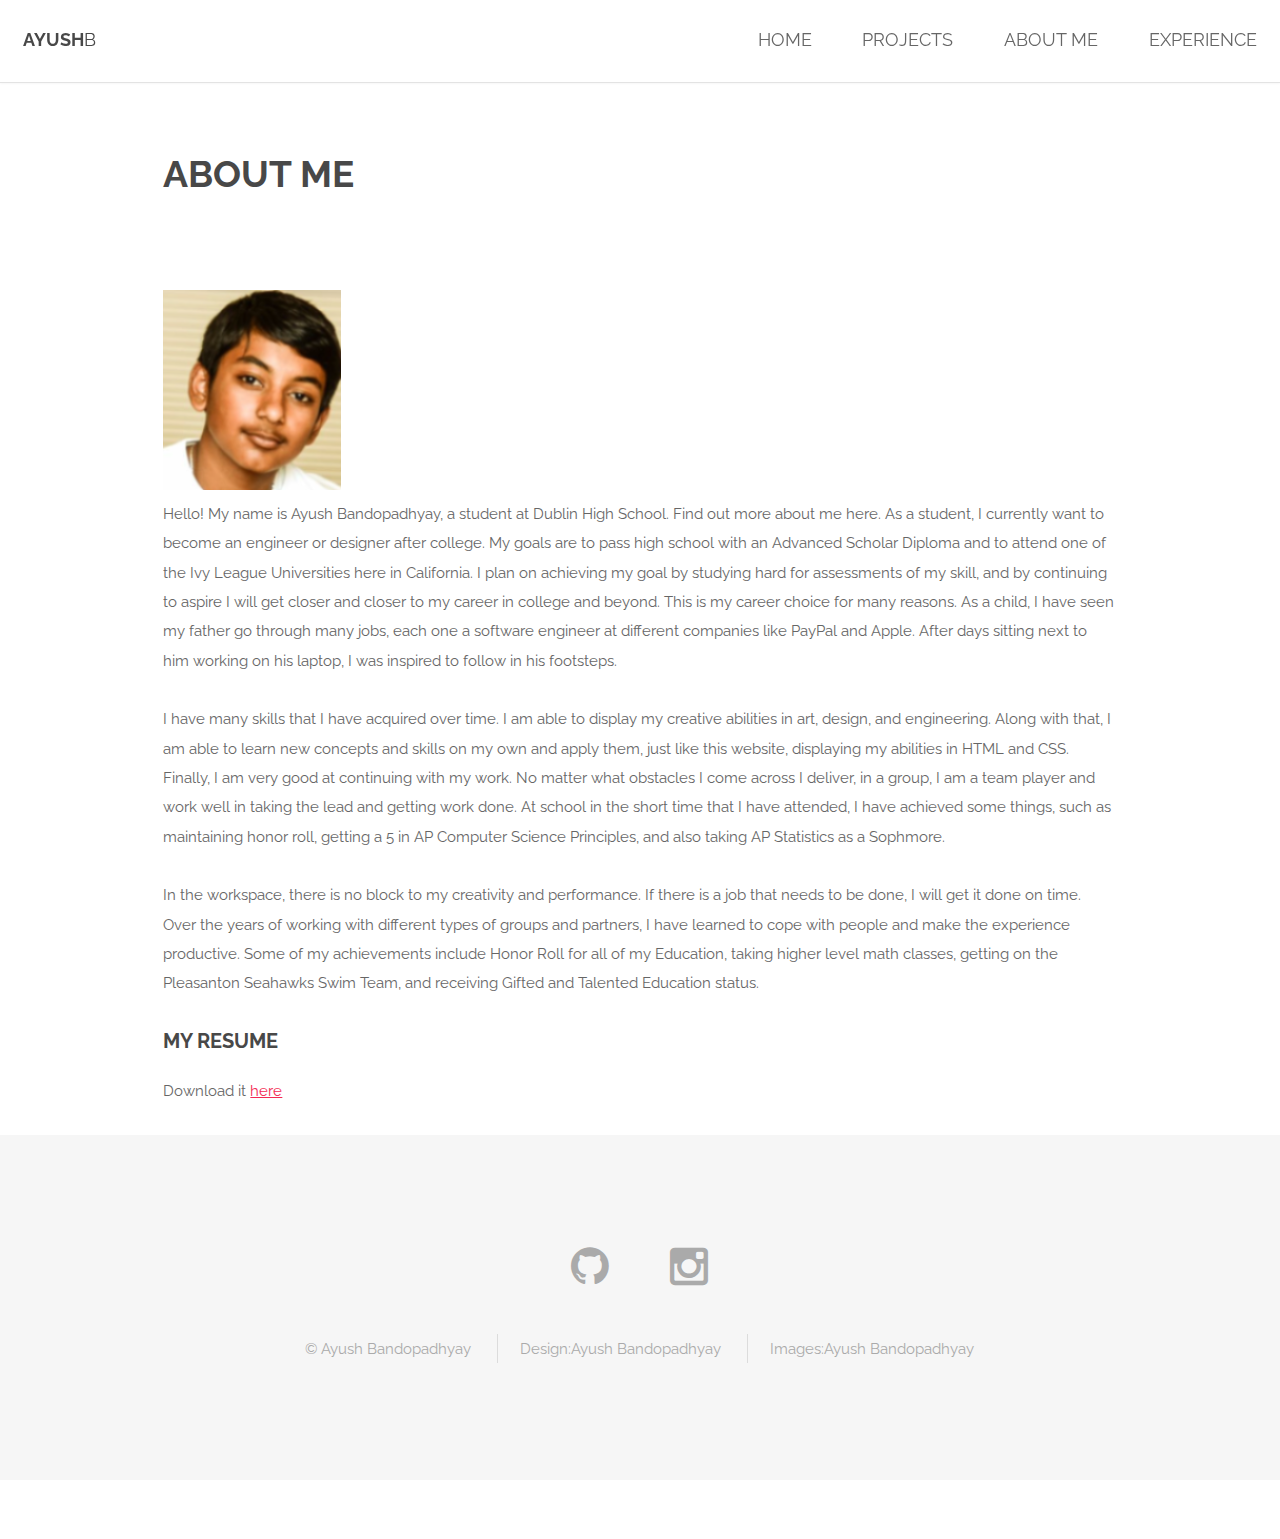
==== commit d3c195f8: "Update about.html" ====
--- a/about.html
+++ b/about.html
@@ -30,9 +30,8 @@
 					<header class="major special">
 						<h2>About Me</h2>
 					</header>
-					<div class="image fill">
+
 					<img src="Images/ME.png">
-					</div>
 					<p>Hello! My name is Ayush Bandopadhyay, a student at Dublin High School. Find out more about me here. As a student, I currently want to become an engineer or designer after college. My goals are to pass high school with an Advanced Scholar Diploma and to attend one of the Ivy League Universities here in California. I plan on achieving my goal by studying hard for assessments of my skill, and by continuing to aspire I will get closer and closer to my career in college and beyond. This is my career choice for many reasons. As a child, I have seen my father go through many jobs, each one a software engineer at different companies like PayPal and Apple. After days sitting next to him working on his laptop, I was inspired to follow in his footsteps.  </p>
 					<p>I have many skills that I have acquired over time. I am able to display my creative abilities in art, design, and engineering. Along with that, I am able to learn new concepts and skills on my own and apply them, just like this website, displaying my abilities in HTML and CSS. Finally, I am very good at continuing with my work. No matter what obstacles I come across I deliver, in a group, I am a team player and work well in taking the lead and getting work done. At school in the short time that I have attended, I have achieved some things, such as maintaining honor roll, getting a 5 in AP Computer Science Principles, and also taking AP Statistics as a Sophmore. </p>
 					<p>In the workspace, there is no block to my creativity and performance. If there is a job that needs to be done, I will get it done on time. Over the years of working with different types of groups and partners, I have learned to cope with people and make the experience productive. Some of my achievements include Honor Roll for all of my Education, taking higher level math classes, getting on the Pleasanton Seahawks Swim Team, and receiving Gifted and Talented Education status.</p>
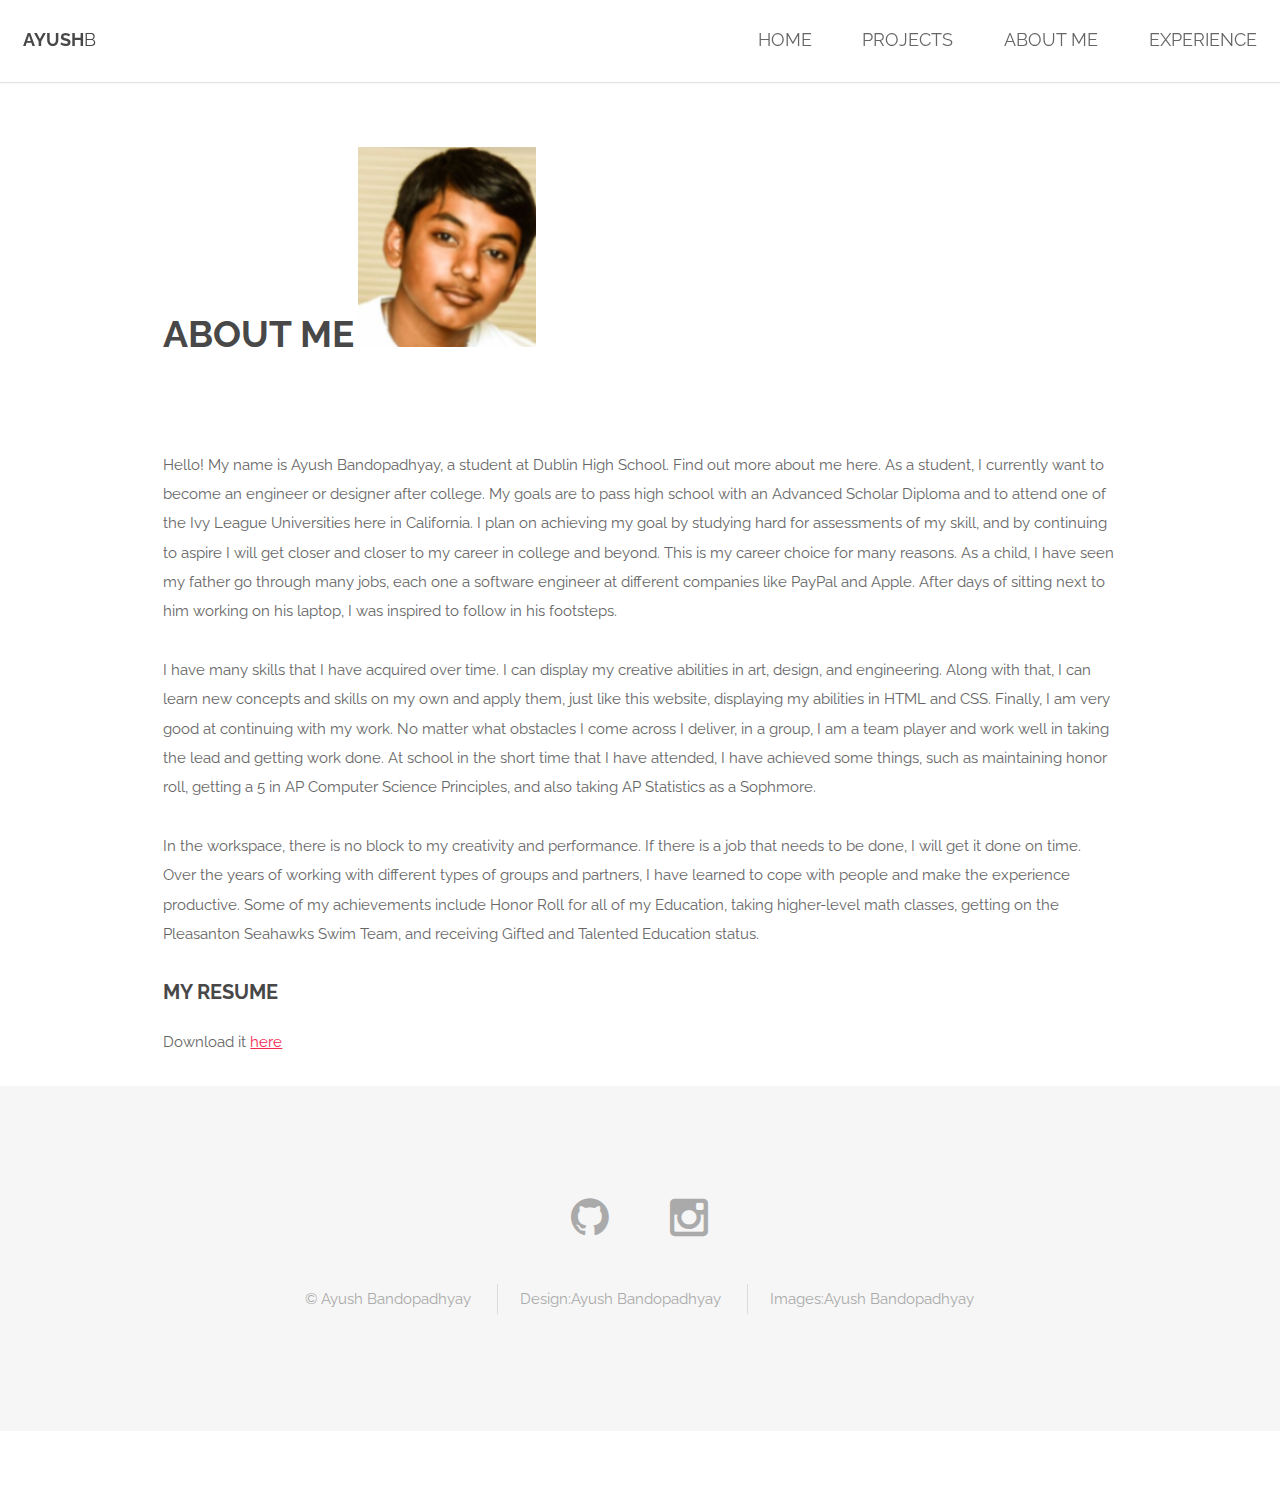
==== commit ee9c80fa: "Update about.html" ====
--- a/about.html
+++ b/about.html
@@ -29,12 +29,11 @@
 
 					<header class="major special">
 						<h2>About Me</h2>
+						<img src="Images/ME.png">
 					</header>
-
-					<img src="Images/ME.png">
-					<p>Hello! My name is Ayush Bandopadhyay, a student at Dublin High School. Find out more about me here. As a student, I currently want to become an engineer or designer after college. My goals are to pass high school with an Advanced Scholar Diploma and to attend one of the Ivy League Universities here in California. I plan on achieving my goal by studying hard for assessments of my skill, and by continuing to aspire I will get closer and closer to my career in college and beyond. This is my career choice for many reasons. As a child, I have seen my father go through many jobs, each one a software engineer at different companies like PayPal and Apple. After days sitting next to him working on his laptop, I was inspired to follow in his footsteps.  </p>
-					<p>I have many skills that I have acquired over time. I am able to display my creative abilities in art, design, and engineering. Along with that, I am able to learn new concepts and skills on my own and apply them, just like this website, displaying my abilities in HTML and CSS. Finally, I am very good at continuing with my work. No matter what obstacles I come across I deliver, in a group, I am a team player and work well in taking the lead and getting work done. At school in the short time that I have attended, I have achieved some things, such as maintaining honor roll, getting a 5 in AP Computer Science Principles, and also taking AP Statistics as a Sophmore. </p>
-					<p>In the workspace, there is no block to my creativity and performance. If there is a job that needs to be done, I will get it done on time. Over the years of working with different types of groups and partners, I have learned to cope with people and make the experience productive. Some of my achievements include Honor Roll for all of my Education, taking higher level math classes, getting on the Pleasanton Seahawks Swim Team, and receiving Gifted and Talented Education status.</p>
+					<p>Hello! My name is Ayush Bandopadhyay, a student at Dublin High School. Find out more about me here. As a student, I currently want to become an engineer or designer after college. My goals are to pass high school with an Advanced Scholar Diploma and to attend one of the Ivy League Universities here in California. I plan on achieving my goal by studying hard for assessments of my skill, and by continuing to aspire I will get closer and closer to my career in college and beyond. This is my career choice for many reasons. As a child, I have seen my father go through many jobs, each one a software engineer at different companies like PayPal and Apple. After days of sitting next to him working on his laptop, I was inspired to follow in his footsteps. </p>
+					<p>I have many skills that I have acquired over time. I can display my creative abilities in art, design, and engineering. Along with that, I can learn new concepts and skills on my own and apply them, just like this website, displaying my abilities in HTML and CSS. Finally, I am very good at continuing with my work. No matter what obstacles I come across I deliver, in a group, I am a team player and work well in taking the lead and getting work done. At school in the short time that I have attended, I have achieved some things, such as maintaining honor roll, getting a 5 in AP Computer Science Principles, and also taking AP Statistics as a Sophmore. </p>
+					<p>In the workspace, there is no block to my creativity and performance. If there is a job that needs to be done, I will get it done on time. Over the years of working with different types of groups and partners, I have learned to cope with people and make the experience productive. Some of my achievements include Honor Roll for all of my Education, taking higher-level math classes, getting on the Pleasanton Seahawks Swim Team, and receiving Gifted and Talented Education status.</p>
 					<h3>My Resume</h3>
 					<p>Download it <a href="https://drive.google.com/file/d/1LgA2EyUzy2bgheX5g7vW9KhQGwl-KW9p/view?usp=sharing">here</a></p>
 				</div>
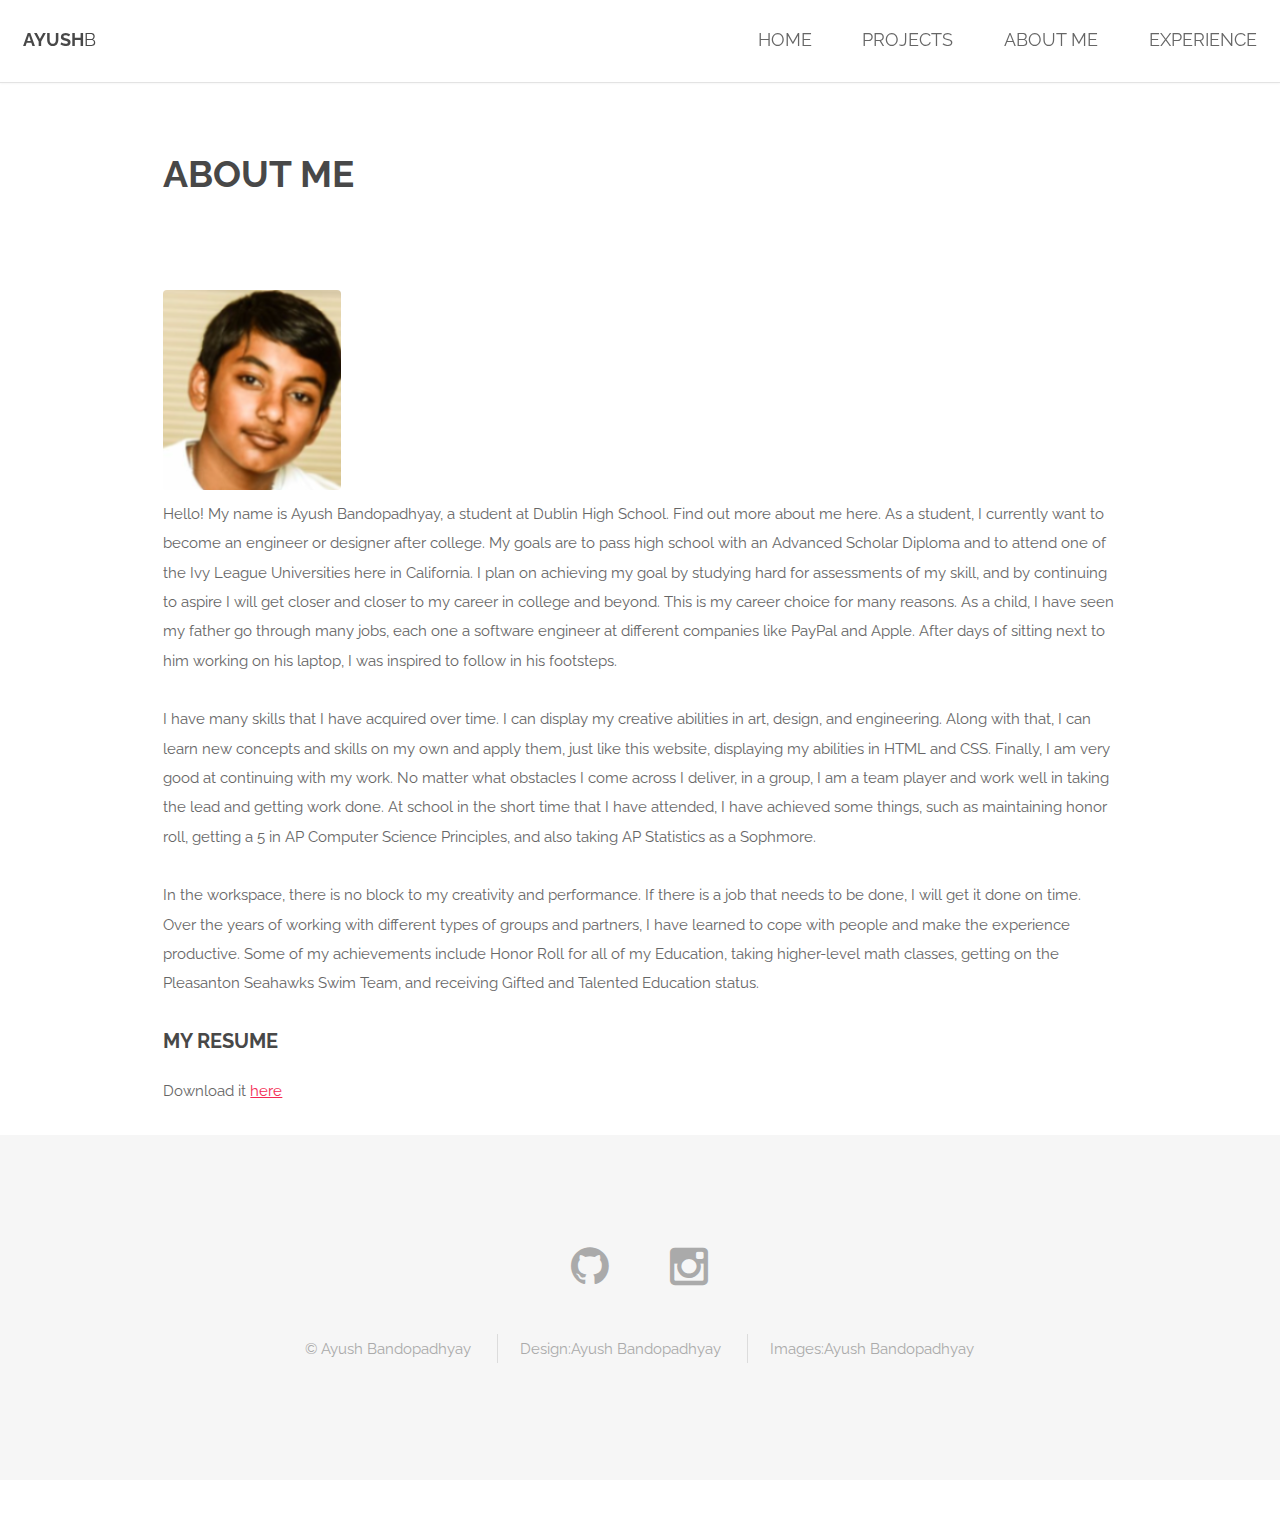
==== commit 94909fd1: "Update about.html" ====
--- a/about.html
+++ b/about.html
@@ -29,8 +29,10 @@
 
 					<header class="major special">
 						<h2>About Me</h2>
+					</header>
+					<div class="image">
 						<img src="Images/ME.png">
-					</header>
+					</div>
 					<p>Hello! My name is Ayush Bandopadhyay, a student at Dublin High School. Find out more about me here. As a student, I currently want to become an engineer or designer after college. My goals are to pass high school with an Advanced Scholar Diploma and to attend one of the Ivy League Universities here in California. I plan on achieving my goal by studying hard for assessments of my skill, and by continuing to aspire I will get closer and closer to my career in college and beyond. This is my career choice for many reasons. As a child, I have seen my father go through many jobs, each one a software engineer at different companies like PayPal and Apple. After days of sitting next to him working on his laptop, I was inspired to follow in his footsteps. </p>
 					<p>I have many skills that I have acquired over time. I can display my creative abilities in art, design, and engineering. Along with that, I can learn new concepts and skills on my own and apply them, just like this website, displaying my abilities in HTML and CSS. Finally, I am very good at continuing with my work. No matter what obstacles I come across I deliver, in a group, I am a team player and work well in taking the lead and getting work done. At school in the short time that I have attended, I have achieved some things, such as maintaining honor roll, getting a 5 in AP Computer Science Principles, and also taking AP Statistics as a Sophmore. </p>
 					<p>In the workspace, there is no block to my creativity and performance. If there is a job that needs to be done, I will get it done on time. Over the years of working with different types of groups and partners, I have learned to cope with people and make the experience productive. Some of my achievements include Honor Roll for all of my Education, taking higher-level math classes, getting on the Pleasanton Seahawks Swim Team, and receiving Gifted and Talented Education status.</p>
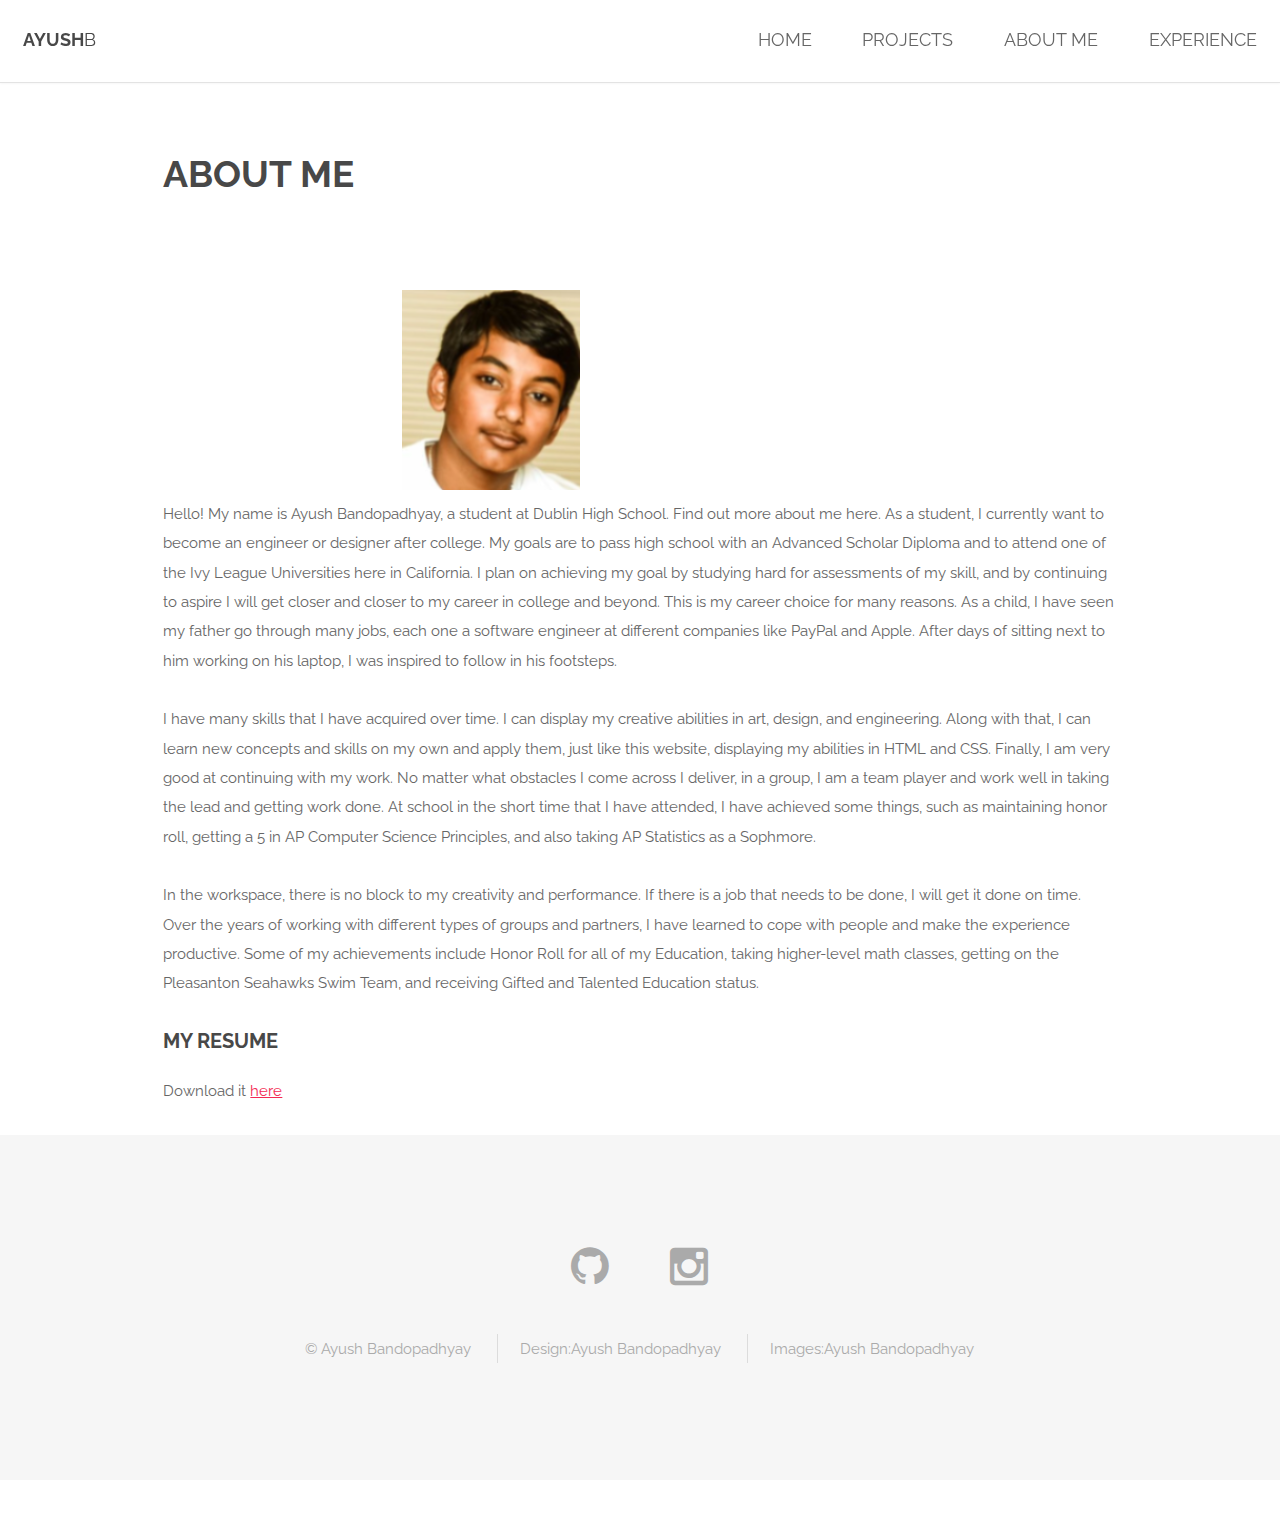
==== commit a4f4109f: "Update about.html" ====
--- a/about.html
+++ b/about.html
@@ -30,7 +30,7 @@
 					<header class="major special">
 						<h2>About Me</h2>
 					</header>
-					<div class="image">
+					<div class="center .img-container">
 						<img src="Images/ME.png">
 					</div>
 					<p>Hello! My name is Ayush Bandopadhyay, a student at Dublin High School. Find out more about me here. As a student, I currently want to become an engineer or designer after college. My goals are to pass high school with an Advanced Scholar Diploma and to attend one of the Ivy League Universities here in California. I plan on achieving my goal by studying hard for assessments of my skill, and by continuing to aspire I will get closer and closer to my career in college and beyond. This is my career choice for many reasons. As a child, I have seen my father go through many jobs, each one a software engineer at different companies like PayPal and Apple. After days of sitting next to him working on his laptop, I was inspired to follow in his footsteps. </p>
--- a/assets/css/main.css
+++ b/assets/css/main.css
@@ -3290,4 +3290,11 @@
   display: table;
 }
 
-
+.center {
+  display: block;
+  margin-left: auto;
+  margin-right: auto;
+  width: 50%;
+}
+
+
